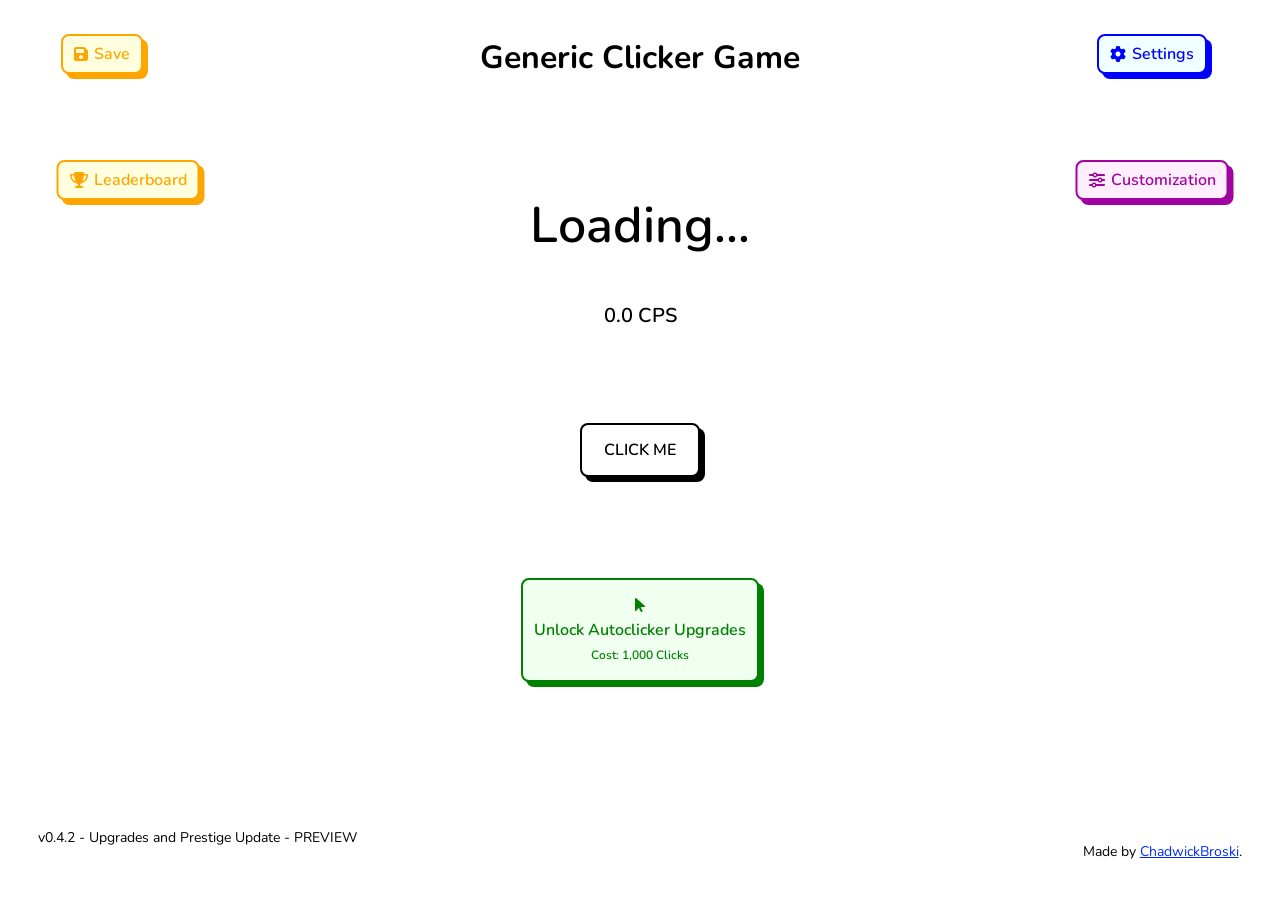
==== newUpdate/index.html @ b5174ac8 "added clicking animation" ====
<!DOCTYPE html>
<html lang="en">
  <head>
    <meta charset="UTF-8">
    <link rel="stylesheet" href="style.css">
    <link rel="icon" type="image/x-icon" href="assets/mainLogo.png">
    <link rel="stylesheet" href="https://cdnjs.cloudflare.com/ajax/libs/font-awesome/6.7.2/css/all.min.css">
    <title>Generic Clicker Game</title>
  </head>
  <body>
    <h1>Generic Clicker Game</h1>
    <div class="counter" id="counter">Loading...</div>
    <div class="counter" id="totalCps" style="font-size: 20px; top: 35%;">0.0 CPS</div>
    <div class="informer" id="autoclickerInformer"><i class="fa-solid fa-circle-info"></i>Autoclicker upgrade bought!</div>
    
    <button type="button" class="button" id="clickBtn">CLICK ME</button>

    <button type="button" class="button" id="autoclickerbuyBtn" style="flex-direction: column;top:70%; padding: 17px 11px; --button-color:green;--button-bg:#f0fff0;"><i class="fa-solid fa-arrow-pointer"></i> 
      Unlock Autoclicker Upgrades
      <span style="display:block;font-size:12px;" id="autoclickerbuySublabel">Cost: 1,000 Clicks</span>
    </button>

    <!-- Autoclicker Upgrade -->
    <button type="button" class="button" id="upgradesBtn" style="top:30%; left: 10%; right:auto; padding: 7px 11px; --button-color:green;--button-bg:#f0fff0; display:none;"><i class="fa-solid fa-arrow-pointer"></i> Upgrades</button>

    <!-- Settings Button -->
    <button type="button" class="button" id="settingsBtn" style="top:6%; left: 90%; right:auto; padding: 7px 11px;--button-color:blue;--button-bg:azure;"><i class="fa-solid fa-gear"></i>Settings</button>

    <!-- Leaderboard Button -->
    <button type="button" class="button" id="leaderboardBtn" style="top:20%; left:10%; right:auto; padding: 7px 11px;--button-color:orange;--button-bg:lightyellow;"><i class="fa-solid fa-trophy"></i>Leaderboard</button>

    <!-- Customization Button -->
    <button type="button" class="button" id="customizationBtn" style="top:20%; left: 90%; right:auto; padding: 7px 11px; --button-color:rgb(160, 3, 160);--button-bg:rgb(255, 239, 254);"><i class="fa-solid fa-sliders"></i>Customization</button>

    <!-- Upgrades Modal -->
    <div id="upgradesModal" class="modal">
      <div class="modal-content" style="width: 80%;">
        <span class="close" id="upgradesClose">&times;</span>
        <h2><i class="fa-solid fa-arrow-pointer"></i> Upgrades</h2>
        <hr class="modal-divider">
        <p class="reset-desc" style="margin-top:8px;">Upgrades are like Autoclickers. They can be bought with clicks.</p>
        <button type="button" class="button reset-btn prestige-btn" id="prestigeBtn" style="--button-color:black;--button-bg:white; padding: 7px 18px;"><i class="fa-solid fa-crown"></i>
            Prestige
        </button>
        
        <!-- Upgrade options will be added here -->
        <div class="style-grid">

          <!-- Mouse -->
          <div class="style-card" id="mouse">
            <div class="upgrade-count" id="mouseUpgradeCount">0</div>
            <div class="style-preview upgrade-preview">
              <img src="assets/lowEndMouse.png" alt="Mouse upgrade" class="upgrade-image">
              <span style="color:black;">Low-End Mouse</span>
            </div>
            <div class="style-label">Current: 0.0 CPS</div>
            <div class="style-sublabel" id="mouseSublabel">Cost: 10 Clicks | +0.1 CPS</div>
          </div>

          <!-- Servant -->
          <div class="style-card" id="servant">
            <div class="upgrade-count" id="servantUpgradeCount">0</div>
            <div class="style-preview upgrade-preview">
              <img src="assets/servant.png" alt="Servant upgrade" class="upgrade-image">
              <span style="color:black;">Servant</span>
            </div>
            <div class="style-label">Current: 0.0 CPS</div>
            <div class="style-sublabel" id="servantSublabel">Cost: 250 Clicks | +2.0 CPS</div>
          </div>

          <!-- Robot -->
          <div class="style-card" id="robot">
            <div class="upgrade-count" id="robotUpgradeCount">0</div>
            <div class="style-preview upgrade-preview">
              <img src="assets/robot.png" alt="Robot upgrade" class="upgrade-image">
              <span style="color:black;">Robot</span>
            </div>
            <div class="style-label">Current: 0.0 CPS</div>
            <div class="style-sublabel" id="robotSublabel">Cost: 1,000 Clicks | +10.0 CPS</div>
          </div>

          <!-- Team -->
          <div class="style-card" id="team">
            <div class="upgrade-count" id="teamUpgradeCount">0</div>
            <div class="style-preview upgrade-preview">
              <img src="assets/team.png" alt="Team upgrade" class="upgrade-image">
              <span style="color:black;">Team</span>
            </div>
            <div class="style-label">Current: 0.0 CPS</div>
            <div class="style-sublabel" id="teamSublabel">Cost: 2,500 Clicks | +20.0 CPS</div>
          </div>
          
          <!-- Hacker -->
          <div class="style-card" id="hacker">
            <div class="upgrade-count" id="hackerUpgradeCount">0</div>
            <div class="style-preview upgrade-preview">
              <img src="assets/hacker.png" alt="Hacker upgrade" class="upgrade-image">
              <span style="color:black;">Hacker</span>
            </div>
            <div class="style-label">Current: 0.0 CPS</div>
            <div class="style-sublabel" id="hackerSublabel">Cost: 1,000 Clicks | +10.0 CPS</div>
          </div>

          <!-- Army -->
          <div class="style-card" id="army">
            <div class="upgrade-count" id="armyUpgradeCount">0</div>
            <div class="style-preview upgrade-preview">
              <img src="assets/army.png" alt="Army upgrade" class="upgrade-image">
              <span style="color:black;">Army</span>
            </div>
            <div class="style-label">Current: 0.0 CPS</div>
            <div class="style-sublabel" id="armySublabel">Cost: 1,000 Clicks | +10.0 CPS</div>
          </div>

          <!-- Server -->
          <div class="style-card" id="server">
            <div class="upgrade-count" id="serverUpgradeCount">0</div>
            <div class="style-preview upgrade-preview">
              <img src="assets/server.png" alt="Server upgrade" class="upgrade-image">
              <span style="color:black;">Server</span>
            </div>
            <div class="style-label">Current: 0.0 CPS</div>
            <div class="style-sublabel" id="serverSublabel">Cost: 1,000 Clicks | +10.0 CPS</div>
          </div>

          <!-- Data Center -->
          <div class="style-card" id="dataCenter">
            <div class="upgrade-count" id="dataCenterUpgradeCount">0</div>
            <div class="style-preview upgrade-preview">
              <img src="assets/dataCenter.png" alt="Data Center upgrade" class="upgrade-image">
              <span style="color:black;">Data Center</span>
            </div>
            <div class="style-label">Current: 0.0 CPS</div>
            <div class="style-sublabel" id="dataCenterSublabel">Cost: 1,000 Clicks | +10.0 CPS</div>
          </div>

          <!-- Automation Lab -->
          <div class="style-card" id="automationLab">
            <div class="upgrade-count" id="automationLabUpgradeCount">0</div>
            <div class="style-preview upgrade-preview">
              <img src="assets/automationLab.png" alt="Automation Lab upgrade" class="upgrade-image">
              <span style="color:black;">Automation Lab</span>
            </div>
            <div class="style-label">Current: 0.0 CPS</div>
            <div class="style-sublabel" id="automationLabSublabel">Cost: 1,000 Clicks | +10.0 CPS</div>
          </div>

          <!-- Cloud Region -->
          <div class="style-card" id="cloudRegion">
            <div class="upgrade-count" id="cloudRegionUpgradeCount">0</div>
            <div class="style-preview upgrade-preview">
              <img src="assets/cloudRegion.png" alt="Cloud Region upgrade" class="upgrade-image">
              <span style="color:black;">Cloud Region</span>
            </div>
            <div class="style-label">Current: 0.0 CPS</div>
            <div class="style-sublabel" id="cloudRegionSublabel">Cost: 1,000 Clicks | +10.0 CPS</div>
          </div>

        </div>
      </div>
    </div>

    <!-- Prestige Modal -->
    <div id="prestigeModal" class="modal modal-overlay-top">
      <div class="modal-content prestige-modal-content">
        <span class="close" id="prestigeClose">&times;</span>
        <h2 class="prestige-title"><i class="fa-solid fa-crown"></i> Prestige</h2>
        <hr class="modal-divider">
        <p class="reset-desc" style="margin-top:8px;">Clicking Prestige will reset your progress but permanently multiplies every upgrade by x10.</p>
        <div class="style-card" id="prestige" style="margin-top: 8px;">
          <div class="upgrade-count" id="prestigeUpgradeCount">0</div>
          <div class="style-preview upgrade-preview">
            <img src="assets/prestige.png" alt="Prestige" class="upgrade-image">
            <span style="color:black;">Prestige</span>
          </div>
          <div class="style-label">Current: x1.0 CPS multiplier</div>
          <div class="style-sublabel" id="prestigeSublabel">Cost: 10,000,000 Clicks | x10 CPS to all upgrades</div>
        </div>
      </div>
    </div>

    <!-- CustomizationModal -->
    <div id="customizationModal" class="modal">
      <div class="modal-content">
        <span class="close" id="customizationClose">&times;</span>
        <h2><i class="fa-solid fa-sliders"></i> Customization</h2>
        <hr class="modal-divider">
        <h3><i class="fa-solid fa-pencil"></i> NAME STYLE</h3>
        <p class="reset-desc" style="margin-top:8px;">Choose how your name appears on the leaderboard. Some styles unlock at score milestones.</p>

        <div class="style-grid">

          <!-- Default -->
          <div class="style-card selected" data-style="default" id="blackStyleBtn">
            <div class="style-preview">
              <span style="color:black;">YourName</span>
            </div>
            <div class="style-label">Default</div>
            <div class="style-sublabel" id="blackSublabel">Always unlocked</div>
          </div>

          <!-- Blue -->
          <div class="style-card" data-style="blue" id="blueStyleBtn">
            <div class="style-preview">
              <span style="color:#1a6fcf;">YourName</span>
            </div>
            <div class="style-label">Blue</div>
            <div class="style-sublabel" id="blueSublabel">🔒 Unlock at 1,000</div>
          </div>

          <!-- Gold -->
          <div class="style-card" data-style="gold" id="goldStyleBtn">
            <div class="style-preview">
              <span style="color:#B8860B;">YourName</span>
            </div>
            <div class="style-label">Gold</div>
            <div class="style-sublabel" id="goldSublabel">🔒 Unlock at 10,000</div>
          </div>

          <!-- Purple -->
          <div class="style-card" data-style="purple" id="purpleStyleBtn">
            <div class="style-preview">
              <span style="color:#7B2FBE;">YourName</span>
            </div>
            <div class="style-label">Purple</div>
            <div class="style-sublabel" id="purpleSublabel">🔒 Unlock at 100,000</div>
          </div>

          <!-- Red-Pink Gradient -->
          <div class="style-card locked" data-style="gradient-redpink" id="redPinkStyleBtn">
            <div class="style-preview">
              <span style="background:linear-gradient(90deg,#e8000d,#ff69b4); -webkit-background-clip:text; -webkit-text-fill-color:transparent; background-clip:text;">YourName</span>
            </div>
            <div class="style-label">Crimson Fade</div>
            <div class="style-sublabel" id="redPinkSublabel">🔒 Unlock at 1,000,000</div>
          </div>

          <!-- Rainbow -->
          <div class="style-card locked" data-style="gradient-rainbow" id="rainbowStyleBtn">
            <div class="style-preview">
              <span style="background:linear-gradient(90deg,#e8000d,#ff8c00,#FFD700,#1a6fcf,#7B2FBE); -webkit-background-clip:text; -webkit-text-fill-color:transparent; background-clip:text;">YourName</span>
            </div>
            <div class="style-label">Rainbow</div>
            <div class="style-sublabel" id="rainbowSublabel">🔒 Unlock at 10,000,000</div>
          </div>
        </div>
        <h3><i class="fa-solid fa-music"></i> BACKGROUND MUSIC</h3>
        <div class="style-grid">
          <div class="style-card" id="music1Card">
            <div class="style-preview">
              <span style="color:black; width: 100%;">Chill - prettyjohn1 - Pixabay</span>
            </div>
            <div class="style-label" id="music1Label">Off</div>
          </div>
        </div>
      </div>  
    </div>   

    <!-- Settings Modal -->
    <div id="settingsModal" class="modal">
      <div class="modal-content">
        <span class="close" id="settingsClose">&times;</span>
        <h2><i class="fa-solid fa-gear"></i> Settings</h2>
        <hr class="modal-divider">
        <h3><i class="fa-solid fa-pencil"></i> PLAYER NAME</h3>
        <div class="reset-row">
          <input
            type="text"
            id="playerNameInput"
            placeholder="Enter your name"
            maxlength="20"
            style="font-family:'Nunito',sans-serif; font-size:16px; padding:8px 12px; border:2px solid black; border-radius:8px; flex:1; outline:none;"
          >
          <button type="button" class="button reset-btn" id="saveNameBtn" style="--button-color:green;--button-bg:#f0fff0;"><i class="fa-solid fa-pencil"></i>Save name</button>
        </div>
        <h3><i class="fa-solid fa-arrows-rotate"></i> RESET PROGRESS</h3>
        <div class="reset-row">
          <p class="reset-desc">Reset button erases all of your progress. This cannot be undone.</p>
          <button type="button" class="button reset-btn" id="resetBtn"><i class="fa-solid fa-arrows-rotate"></i>Reset</button>
        </div>
        <h3><i class="fa-solid fa-lightbulb"></i> BUGS OR IDEAS</h3>
        <p class="reset-desc">
          If you have find any bugs or have ideas, open an issue in the <a href="https://github.com/ChadwickBroski/generic-clicker-game/issues">github</a> repo.
          </br>
          - Make sure you type out the bug or idea in detail.</br>- Keep your game name in the issue. You might get a tag for your help.
        </p>
      </div>
    </div>

    <!-- Leaderboard Modal -->
    <div id="leaderboardModal" class="modal">
      <div class="modal-content">
        <span class="close" id="leaderboardClose">&times;</span>
        <h2><i class="fa-solid fa-trophy"></i> Leaderboard</h2>
        <hr class="modal-divider">
        <div class="leaderboard-list">
          <div class="leaderboard-row">
            <span class="leaderboard-rank">🥇 1st -&nbsp;&nbsp;<span id="name1" style="font-weight:500;">—</span></span>
            <span class="leaderboard-score" id="score1">—</span>
          </div>
          <hr class="modal-divider">
          <div class="leaderboard-row">
            <span class="leaderboard-rank">🥈 2nd -&nbsp;&nbsp;<span id="name2" style="font-weight:500;">—</span></span>
            <span class="leaderboard-score" id="score2">—</span>
          </div>
          <hr class="modal-divider">
          <div class="leaderboard-row">
            <span class="leaderboard-rank">🥉 3rd -&nbsp;&nbsp;<span id="name3" style="font-weight:500;">—</span></span>
            <span class="leaderboard-score" id="score3">—</span>
          </div>
          <hr class="modal-divider">
          <div class="leaderboard-row">
            <span class="leaderboard-rank">4️⃣ 4th -&nbsp;&nbsp;<span id="name4" style="font-weight:500;">—</span></span>
            <span class="leaderboard-score" id="score4">—</span>
          </div>
          <hr class="modal-divider">
          <div class="leaderboard-row">
            <span class="leaderboard-rank">5️⃣ 5th -&nbsp;&nbsp;<span id="name5" style="font-weight:500;">—</span></span>
            <span class="leaderboard-score" id="score5">—</span>
          </div>
          <hr class="modal-divider">
          <div class="leaderboard-row">
            <span class="leaderboard-rank">6️⃣ 6th -&nbsp;&nbsp;<span id="name6" style="font-weight:500;">—</span></span>
            <span class="leaderboard-score" id="score6">—</span>
          </div>
          <hr class="modal-divider">
          <div class="leaderboard-row">
            <span class="leaderboard-rank">7️⃣ 7th -&nbsp;&nbsp;<span id="name7" style="font-weight:500;">—</span></span>
            <span class="leaderboard-score" id="score7">—</span>
          </div>
          <hr class="modal-divider">
          <div class="leaderboard-row">
            <span class="leaderboard-rank">8️⃣ 8th -&nbsp;&nbsp;<span id="name8" style="font-weight:500;">—</span></span>
            <span class="leaderboard-score" id="score8">—</span>
          </div>
          <hr class="modal-divider">
          <div class="leaderboard-row">
            <span class="leaderboard-rank">9️⃣ 9th -&nbsp;&nbsp;<span id="name9" style="font-weight:500;">—</span></span>
            <span class="leaderboard-score" id="score9">—</span>
          </div>
          <hr class="modal-divider">
          <div class="leaderboard-row">
            <span class="leaderboard-rank">🔟 10th -&nbsp;&nbsp;<span id="name10" style="font-weight:500;">—</span></span>
            <span class="leaderboard-score" id="score10">—</span>
          </div>
        </div>
      </div>
    </div>

    <div>
      <button type="button" class="button" id="saveBtn" style="top:6%; left:8%; right:auto; padding: 7px 11px;--button-color:orange;--button-bg:lightyellow; z-index: 50;"><i class="fa-solid fa-floppy-disk"></i>Save</button>
      <p class="informer"><i class="fa-solid fa-circle-info"></i>Progress saved!</p>
    </div>

    <a class="auto-save" style="right:auto;left:3%;">v0.4.2 - Upgrades and Prestige Update - PREVIEW</a>
    <p class="auto-save" style="left: auto; right: 3%;">Made by <a href="chadwickbroski.github.io" style="color:#002CF2;">ChadwickBroski</a>.</p>

    <!-- type="module" is required for Firebase imports to work -->
    <script type="module" src="script.js"></script>
  </body>
</html>
---- newUpdate/style.css ----
@import url('https://fonts.googleapis.com/css2?family=Nunito:ital,wght@0,600;1,600&display=swap');

body {
  background-color: white;
}

h1 {
  position: absolute;
  top: 4%;
  left: 50%;
  transform: translate(-50%, -50%);
  font-family: "Nunito", sans-serif;
}
h2 {
  font-size: 40px;
  margin: 5px 5px;
  text-align: center;
}
h3 {
  font-size: 24px;
  font-weight: 700;
  letter-spacing: 0.08em;
  color: #777;
  margin: 24px 0px 0px 0px;
  font-family: "Nunito", sans-serif;
}

.button {
  position: absolute;
  top: 50%;
  left: 50%;
  transform: translate(-50%, -50%);
  --button-color: black;
  --button-bg: white;
  display: inline-flex;
  align-items: center;
  justify-content: center;
  gap: 6px;
  background-color: var(--button-bg);
  color: var(--button-color);
  padding: 14px 22px;
  border-radius: 8px;
  cursor: pointer;
  font-family: "Nunito", sans-serif;
  font-weight: 600;
  font-size: 1em;
  border: 2px solid var(--button-color);
  transition: 100ms ease;
  box-shadow: 5px 5px 0 0 var(--button-color);
}
.button:hover  { box-shadow: 2px 2px 0 0 var(--button-color); }
.button:active { transition: 50ms ease; box-shadow: 0 0 0 0 var(--button-color); }

.counter {
  font-family: "Nunito", sans-serif;
  font-weight: 600;
  position: absolute;
  top: 25%;
  left: 50%;
  transform: translate(-50%, -50%);
  font-size: 50px;
}

.informer {
  position: absolute;
  top: 6%;
  left: 88%;
  right: auto;
  font-family: "Nunito", sans-serif;
  background-color: white;
  color: orange;
  border: 2px solid orange;
  padding: 12px 24px;
  border-radius: 10px;
  box-shadow: 2px 2px 0 0 orange;
  margin: 0;
  opacity: 0;
  z-index: 50;
}

.fade-in-trigger  { animation: fade-in  1s forwards; }
.fade-out-trigger { animation: fade-out 1s forwards; }

@keyframes fade-in  { to { left: 82%; opacity: 1; } }
@keyframes fade-out { from { left: 82%; opacity: 1; } to {left: 82%; opacity: 0; } }

.auto-save {
  font-family: "Nunito", sans-serif;
  position: absolute;
  top: 92%;
  font-size: 14px;
}

/* ── Modal backdrop ── */
.modal {
  display: none;
  position: fixed;
  z-index: 100;
  padding: auto;
  left: 0;
  top: 0;
  width: 100%;
  height: 100%;
  overflow: auto;
  background-color: rgba(0, 0, 0, 0.4);
}

/* ── Modal box ── */
.modal-content {
  background-color: white;
  margin: auto;
  margin-top: 50px;
  padding: 28px 20px;
  border: 3px solid black;
  border-radius: 8px;
  width: 40%;
  font-family: "Nunito", sans-serif;
  color: black;
  box-shadow: 5px 5px 0 0 black;
  max-height: 80vh;
  overflow-y: auto;
}

/* ── Close button ── */
.close {
  color: black;
  float: right;
  font-size: 28px;
  font-weight: bold;
  background: white;
  padding: 5px 15px;
  border: 3px solid black;
  border-radius: 8px;
  box-shadow: 5px 5px 0 0 black;
  cursor: pointer;
  transition: 100ms ease;
}
.close:hover  { box-shadow: 2px 2px 0 0 black; }
.close:active { box-shadow: 0 0 0 0 black; }

/* ── Divider ── */
.modal-divider {
  border: none;
  height: 2px;
  background-color: black;
  margin: 12px -20px;
  width: calc(100% + 40px);
}

/* ── Reset row ── */
.reset-row {
  display: flex;
  align-items: center;
  justify-content: space-between;
  gap: 16px;
  margin-top: 12px;
}

.reset-desc {
  color: #666;
  font-size: 14px;
  line-height: 1.5;
  flex: 1;
  margin: 0;
}

.reset-btn {
  position: relative;
  top: auto;
  left: auto;
  transform: none;
  flex-shrink: 0;
  padding: 9px 18px;
  --button-color: #c0392b;
  --button-bg: #fff0f0;
}

/* ── Leaderboard ── */
.leaderboard-list {
  margin-top: 12px;
}

.leaderboard-row {
  display: flex;
  align-items: center;
  justify-content: space-between;
  padding: 14px 4px;
}

.leaderboard-rank {
  font-size: 20px;
  font-weight: 700;
  font-family: "Nunito", sans-serif;
}

.leaderboard-score {
  font-size: 24px;
  font-weight: 700;
  font-family: "Nunito", sans-serif;
  color: #333;
}

.leaderboard-name {
  font-weight: 700;
}

.name-style-default { color: black; }
.name-style-blue { color: #1a6fcf; }
.name-style-gold { color: #B8860B; }
.name-style-purple { color: #7B2FBE; }

.name-style-gradient {
  display: inline-block;
  color: transparent;
  -webkit-background-clip: text;
  background-clip: text;
  -webkit-text-fill-color: transparent;
}

.name-style-crimson-fade {
  background-image: linear-gradient(90deg, #e8000d, #ff69b4);
}

.name-style-rainbow {
  background-image: linear-gradient(90deg, #e8000d, #ff8c00, #FFD700, #1a6fcf, #7B2FBE);
}

/* ── Tag badge ── */
/* Colors are set per-tag in the TAGS object in script.js via --tag-color and --tag-bg */
/* Everything else about how the tag looks is controlled here */
.tag {
  display: inline-block;
  font-size: 11px;
  font-weight: 700;
  font-family: "Nunito", sans-serif;
  padding: 4px 8px;
  border-radius: 20px;
  margin-left: 8px;
  color: var(--tag-color);
  background: var(--tag-bg);
  border: 1.5px solid var(--tag-color);
  vertical-align: middle;
  position: relative;
  cursor: default;
}

/* ── Tag tooltip ── */
/* Shows above the badge on hover. Text comes from data-tooltip in script.js */
.tag::before {
  content: attr(data-tooltip);
  position: absolute;
  bottom: 130%;
  left: 50%;
  transform: translateX(-50%);
  background: black;
  color: white;
  font-size: 11px;
  font-family: "Nunito", sans-serif;
  padding: 4px 8px;
  border-radius: 6px;
  white-space: nowrap;
  opacity: 0;
  pointer-events: none;
  transition: opacity 0.2s ease;
}

.tag:hover::before {
  opacity: 1;
}

/* width */
::-webkit-scrollbar {
  width: 10px;
  border-radius: 10px;
}

/* Track */
::-webkit-scrollbar-track {
  border-radius: 10px;
}
 
/* Handle */
::-webkit-scrollbar-thumb {
  background: #999999; 
  border-radius: 10px;
}

/* Handle on hover */
::-webkit-scrollbar-thumb:hover {
  background: #505050; 
}

/* ── Customization style grid ── */
.style-grid {
  display: grid;
  grid-template-columns: repeat(3, 1fr);
  gap: 12px;
  margin-top: 14px;
}

.style-card {
  border: 2px solid black;
  border-radius: 8px;
  box-shadow: 3px 3px 0 0 black;
  padding: 12px 8px 10px;
  cursor: pointer;
  transition: box-shadow 100ms ease, transform 100ms ease;
  text-align: center;
  background: white;
  position: relative;
}

.style-card:hover {
  box-shadow: 1px 1px 0 0 black;
  transform: translate(2px, 2px);
}

.style-card.selected {
  border-color: rgb(160, 3, 160);
  box-shadow: 3px 3px 0 0 rgb(160, 3, 160);
  background: rgb(255, 239, 254);
}

.style-card.selected:hover {
  box-shadow: 1px 1px 0 0 rgb(160, 3, 160);
}

/* Locked cards are dimmed and not clickable */
.style-card.locked {
  opacity: 0.5;
  cursor: not-allowed;
}

.style-card.locked:hover {
  box-shadow: 3px 3px 0 0 black;
  transform: none;
}

/* Preview area showing the name in that style */
.style-preview {
  font-family: "Nunito", sans-serif;
  font-weight: 700;
  font-size: 15px;
  padding: 10px 4px;
  border-bottom: 1.5px solid #eee;
  margin-bottom: 8px;
  white-space: nowrap;
  overflow: hidden;
  text-overflow: ellipsis;
}

.upgrade-preview {
  display: flex;
  flex-direction: column;
  align-items: center;
  gap: 6px;
  white-space: normal;
}

.upgrade-count {
  position: absolute;
  top: 8px;
  right: 8px;
  min-width: 22px;
  padding: 2px 6px;
  background: white;
  color: black;
  font-family: "Nunito", sans-serif;
  font-size: 16px;
  font-weight: 700;
  line-height: 1.2;
  text-align: center;
}

.upgrade-image {
  width: 55px;
  height: 55px;
  object-fit: contain;
}

.style-label {
  font-family: "Nunito", sans-serif;
  font-weight: 700;
  font-size: 13px;
  color: black;
}

.style-sublabel {
  font-family: "Nunito", sans-serif;
  font-size: 11px;
  color: #888;
  margin-top: 2px;
}

.volume-row {
  display: flex;
  align-items: center;
  gap: 12px;
  margin-top: 14px;
  font-family: "Nunito", sans-serif;
  font-weight: 700;
}

.volume-row input {
  flex: 1;
  accent-color: rgb(160, 3, 160);
  cursor: pointer;
}

.modal-action-row {
  display: flex;
  justify-content: flex-end;
  margin-top: 12px;
}

.upgrades-top-row {
  display: flex;
  align-items: center;
  justify-content: space-between;
  gap: 14px;
  margin-top: 8px;
}

.prestige-btn {
  padding: 7px 14px;
  font-size: 14px;
}

.prestige-modal-content {
  width: min(480px, calc(100% - 32px));
  padding: 24px 20px;
}

.prestige-title {
  margin: 4px 0;
  font-size: 30px;
}

.click-animation {
    position: absolute;
    font-family: "Nunito", sans-serif;
    font-weight: 700;
    font-size: 16px;
    color: black;
    animation: click-pop 0.6s forwards;
    user-select: none;
    pointer-events: none;
}

@keyframes click-pop {
    0% {
        opacity: 1;
        transform: translateY(0);
    }
    100% {
        opacity: 0;
        transform: translateY(-30px);
    }
}
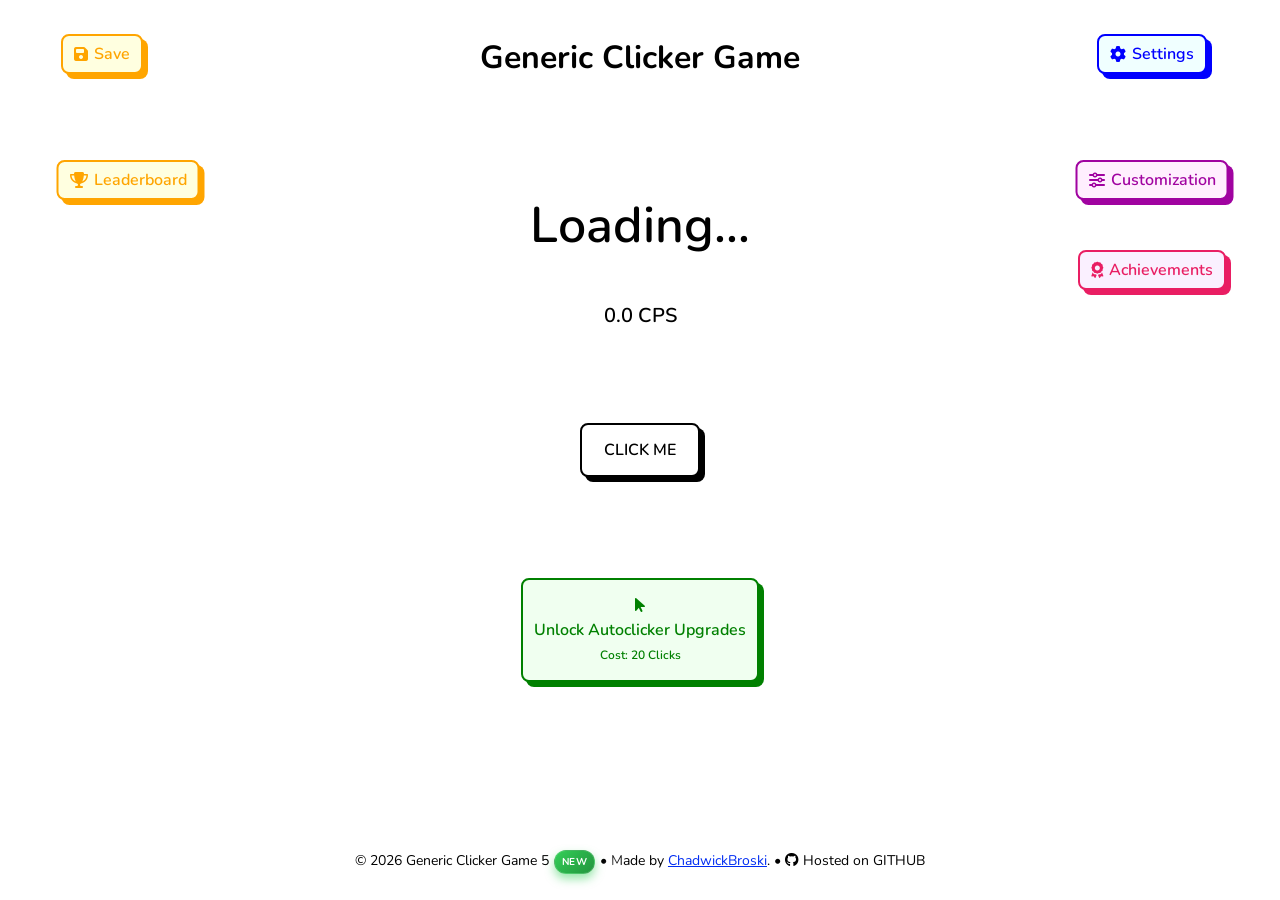
==== commit bb6a487b: "new Update" ====
--- a/newUpdate/index.html
+++ b/newUpdate/index.html
@@ -1,361 +1,571 @@
-<!DOCTYPE html>
-<html lang="en">
-  <head>
-    <meta charset="UTF-8">
-    <link rel="stylesheet" href="style.css">
-    <link rel="icon" type="image/x-icon" href="assets/mainLogo.png">
-    <link rel="stylesheet" href="https://cdnjs.cloudflare.com/ajax/libs/font-awesome/6.7.2/css/all.min.css">
-    <title>Generic Clicker Game</title>
-  </head>
-  <body>
-    <h1>Generic Clicker Game</h1>
-    <div class="counter" id="counter">Loading...</div>
-    <div class="counter" id="totalCps" style="font-size: 20px; top: 35%;">0.0 CPS</div>
-    <div class="informer" id="autoclickerInformer"><i class="fa-solid fa-circle-info"></i>Autoclicker upgrade bought!</div>
-    
-    <button type="button" class="button" id="clickBtn">CLICK ME</button>
-
-    <button type="button" class="button" id="autoclickerbuyBtn" style="flex-direction: column;top:70%; padding: 17px 11px; --button-color:green;--button-bg:#f0fff0;"><i class="fa-solid fa-arrow-pointer"></i> 
-      Unlock Autoclicker Upgrades
-      <span style="display:block;font-size:12px;" id="autoclickerbuySublabel">Cost: 1,000 Clicks</span>
-    </button>
-
-    <!-- Autoclicker Upgrade -->
-    <button type="button" class="button" id="upgradesBtn" style="top:30%; left: 10%; right:auto; padding: 7px 11px; --button-color:green;--button-bg:#f0fff0; display:none;"><i class="fa-solid fa-arrow-pointer"></i> Upgrades</button>
-
-    <!-- Settings Button -->
-    <button type="button" class="button" id="settingsBtn" style="top:6%; left: 90%; right:auto; padding: 7px 11px;--button-color:blue;--button-bg:azure;"><i class="fa-solid fa-gear"></i>Settings</button>
-
-    <!-- Leaderboard Button -->
-    <button type="button" class="button" id="leaderboardBtn" style="top:20%; left:10%; right:auto; padding: 7px 11px;--button-color:orange;--button-bg:lightyellow;"><i class="fa-solid fa-trophy"></i>Leaderboard</button>
-
-    <!-- Customization Button -->
-    <button type="button" class="button" id="customizationBtn" style="top:20%; left: 90%; right:auto; padding: 7px 11px; --button-color:rgb(160, 3, 160);--button-bg:rgb(255, 239, 254);"><i class="fa-solid fa-sliders"></i>Customization</button>
-
-    <!-- Upgrades Modal -->
-    <div id="upgradesModal" class="modal">
-      <div class="modal-content" style="width: 80%;">
-        <span class="close" id="upgradesClose">&times;</span>
-        <h2><i class="fa-solid fa-arrow-pointer"></i> Upgrades</h2>
-        <hr class="modal-divider">
-        <p class="reset-desc" style="margin-top:8px;">Upgrades are like Autoclickers. They can be bought with clicks.</p>
-        <button type="button" class="button reset-btn prestige-btn" id="prestigeBtn" style="--button-color:black;--button-bg:white; padding: 7px 18px;"><i class="fa-solid fa-crown"></i>
-            Prestige
-        </button>
-        
-        <!-- Upgrade options will be added here -->
-        <div class="style-grid">
-
-          <!-- Mouse -->
-          <div class="style-card" id="mouse">
-            <div class="upgrade-count" id="mouseUpgradeCount">0</div>
-            <div class="style-preview upgrade-preview">
-              <img src="assets/lowEndMouse.png" alt="Mouse upgrade" class="upgrade-image">
-              <span style="color:black;">Low-End Mouse</span>
-            </div>
-            <div class="style-label">Current: 0.0 CPS</div>
-            <div class="style-sublabel" id="mouseSublabel">Cost: 10 Clicks | +0.1 CPS</div>
-          </div>
-
-          <!-- Servant -->
-          <div class="style-card" id="servant">
-            <div class="upgrade-count" id="servantUpgradeCount">0</div>
-            <div class="style-preview upgrade-preview">
-              <img src="assets/servant.png" alt="Servant upgrade" class="upgrade-image">
-              <span style="color:black;">Servant</span>
-            </div>
-            <div class="style-label">Current: 0.0 CPS</div>
-            <div class="style-sublabel" id="servantSublabel">Cost: 250 Clicks | +2.0 CPS</div>
-          </div>
-
-          <!-- Robot -->
-          <div class="style-card" id="robot">
-            <div class="upgrade-count" id="robotUpgradeCount">0</div>
-            <div class="style-preview upgrade-preview">
-              <img src="assets/robot.png" alt="Robot upgrade" class="upgrade-image">
-              <span style="color:black;">Robot</span>
-            </div>
-            <div class="style-label">Current: 0.0 CPS</div>
-            <div class="style-sublabel" id="robotSublabel">Cost: 1,000 Clicks | +10.0 CPS</div>
-          </div>
-
-          <!-- Team -->
-          <div class="style-card" id="team">
-            <div class="upgrade-count" id="teamUpgradeCount">0</div>
-            <div class="style-preview upgrade-preview">
-              <img src="assets/team.png" alt="Team upgrade" class="upgrade-image">
-              <span style="color:black;">Team</span>
-            </div>
-            <div class="style-label">Current: 0.0 CPS</div>
-            <div class="style-sublabel" id="teamSublabel">Cost: 2,500 Clicks | +20.0 CPS</div>
-          </div>
-          
-          <!-- Hacker -->
-          <div class="style-card" id="hacker">
-            <div class="upgrade-count" id="hackerUpgradeCount">0</div>
-            <div class="style-preview upgrade-preview">
-              <img src="assets/hacker.png" alt="Hacker upgrade" class="upgrade-image">
-              <span style="color:black;">Hacker</span>
-            </div>
-            <div class="style-label">Current: 0.0 CPS</div>
-            <div class="style-sublabel" id="hackerSublabel">Cost: 1,000 Clicks | +10.0 CPS</div>
-          </div>
-
-          <!-- Army -->
-          <div class="style-card" id="army">
-            <div class="upgrade-count" id="armyUpgradeCount">0</div>
-            <div class="style-preview upgrade-preview">
-              <img src="assets/army.png" alt="Army upgrade" class="upgrade-image">
-              <span style="color:black;">Army</span>
-            </div>
-            <div class="style-label">Current: 0.0 CPS</div>
-            <div class="style-sublabel" id="armySublabel">Cost: 1,000 Clicks | +10.0 CPS</div>
-          </div>
-
-          <!-- Server -->
-          <div class="style-card" id="server">
-            <div class="upgrade-count" id="serverUpgradeCount">0</div>
-            <div class="style-preview upgrade-preview">
-              <img src="assets/server.png" alt="Server upgrade" class="upgrade-image">
-              <span style="color:black;">Server</span>
-            </div>
-            <div class="style-label">Current: 0.0 CPS</div>
-            <div class="style-sublabel" id="serverSublabel">Cost: 1,000 Clicks | +10.0 CPS</div>
-          </div>
-
-          <!-- Data Center -->
-          <div class="style-card" id="dataCenter">
-            <div class="upgrade-count" id="dataCenterUpgradeCount">0</div>
-            <div class="style-preview upgrade-preview">
-              <img src="assets/dataCenter.png" alt="Data Center upgrade" class="upgrade-image">
-              <span style="color:black;">Data Center</span>
-            </div>
-            <div class="style-label">Current: 0.0 CPS</div>
-            <div class="style-sublabel" id="dataCenterSublabel">Cost: 1,000 Clicks | +10.0 CPS</div>
-          </div>
-
-          <!-- Automation Lab -->
-          <div class="style-card" id="automationLab">
-            <div class="upgrade-count" id="automationLabUpgradeCount">0</div>
-            <div class="style-preview upgrade-preview">
-              <img src="assets/automationLab.png" alt="Automation Lab upgrade" class="upgrade-image">
-              <span style="color:black;">Automation Lab</span>
-            </div>
-            <div class="style-label">Current: 0.0 CPS</div>
-            <div class="style-sublabel" id="automationLabSublabel">Cost: 1,000 Clicks | +10.0 CPS</div>
-          </div>
-
-          <!-- Cloud Region -->
-          <div class="style-card" id="cloudRegion">
-            <div class="upgrade-count" id="cloudRegionUpgradeCount">0</div>
-            <div class="style-preview upgrade-preview">
-              <img src="assets/cloudRegion.png" alt="Cloud Region upgrade" class="upgrade-image">
-              <span style="color:black;">Cloud Region</span>
-            </div>
-            <div class="style-label">Current: 0.0 CPS</div>
-            <div class="style-sublabel" id="cloudRegionSublabel">Cost: 1,000 Clicks | +10.0 CPS</div>
-          </div>
-
-        </div>
-      </div>
-    </div>
-
-    <!-- Prestige Modal -->
-    <div id="prestigeModal" class="modal modal-overlay-top">
-      <div class="modal-content prestige-modal-content">
-        <span class="close" id="prestigeClose">&times;</span>
-        <h2 class="prestige-title"><i class="fa-solid fa-crown"></i> Prestige</h2>
-        <hr class="modal-divider">
-        <p class="reset-desc" style="margin-top:8px;">Clicking Prestige will reset your progress but permanently multiplies every upgrade by x10.</p>
-        <div class="style-card" id="prestige" style="margin-top: 8px;">
-          <div class="upgrade-count" id="prestigeUpgradeCount">0</div>
-          <div class="style-preview upgrade-preview">
-            <img src="assets/prestige.png" alt="Prestige" class="upgrade-image">
-            <span style="color:black;">Prestige</span>
-          </div>
-          <div class="style-label">Current: x1.0 CPS multiplier</div>
-          <div class="style-sublabel" id="prestigeSublabel">Cost: 10,000,000 Clicks | x10 CPS to all upgrades</div>
-        </div>
-      </div>
-    </div>
-
-    <!-- CustomizationModal -->
-    <div id="customizationModal" class="modal">
-      <div class="modal-content">
-        <span class="close" id="customizationClose">&times;</span>
-        <h2><i class="fa-solid fa-sliders"></i> Customization</h2>
-        <hr class="modal-divider">
-        <h3><i class="fa-solid fa-pencil"></i> NAME STYLE</h3>
-        <p class="reset-desc" style="margin-top:8px;">Choose how your name appears on the leaderboard. Some styles unlock at score milestones.</p>
-
-        <div class="style-grid">
-
-          <!-- Default -->
-          <div class="style-card selected" data-style="default" id="blackStyleBtn">
-            <div class="style-preview">
-              <span style="color:black;">YourName</span>
-            </div>
-            <div class="style-label">Default</div>
-            <div class="style-sublabel" id="blackSublabel">Always unlocked</div>
-          </div>
-
-          <!-- Blue -->
-          <div class="style-card" data-style="blue" id="blueStyleBtn">
-            <div class="style-preview">
-              <span style="color:#1a6fcf;">YourName</span>
-            </div>
-            <div class="style-label">Blue</div>
-            <div class="style-sublabel" id="blueSublabel">🔒 Unlock at 1,000</div>
-          </div>
-
-          <!-- Gold -->
-          <div class="style-card" data-style="gold" id="goldStyleBtn">
-            <div class="style-preview">
-              <span style="color:#B8860B;">YourName</span>
-            </div>
-            <div class="style-label">Gold</div>
-            <div class="style-sublabel" id="goldSublabel">🔒 Unlock at 10,000</div>
-          </div>
-
-          <!-- Purple -->
-          <div class="style-card" data-style="purple" id="purpleStyleBtn">
-            <div class="style-preview">
-              <span style="color:#7B2FBE;">YourName</span>
-            </div>
-            <div class="style-label">Purple</div>
-            <div class="style-sublabel" id="purpleSublabel">🔒 Unlock at 100,000</div>
-          </div>
-
-          <!-- Red-Pink Gradient -->
-          <div class="style-card locked" data-style="gradient-redpink" id="redPinkStyleBtn">
-            <div class="style-preview">
-              <span style="background:linear-gradient(90deg,#e8000d,#ff69b4); -webkit-background-clip:text; -webkit-text-fill-color:transparent; background-clip:text;">YourName</span>
-            </div>
-            <div class="style-label">Crimson Fade</div>
-            <div class="style-sublabel" id="redPinkSublabel">🔒 Unlock at 1,000,000</div>
-          </div>
-
-          <!-- Rainbow -->
-          <div class="style-card locked" data-style="gradient-rainbow" id="rainbowStyleBtn">
-            <div class="style-preview">
-              <span style="background:linear-gradient(90deg,#e8000d,#ff8c00,#FFD700,#1a6fcf,#7B2FBE); -webkit-background-clip:text; -webkit-text-fill-color:transparent; background-clip:text;">YourName</span>
-            </div>
-            <div class="style-label">Rainbow</div>
-            <div class="style-sublabel" id="rainbowSublabel">🔒 Unlock at 10,000,000</div>
-          </div>
-        </div>
-        <h3><i class="fa-solid fa-music"></i> BACKGROUND MUSIC</h3>
-        <div class="style-grid">
-          <div class="style-card" id="music1Card">
-            <div class="style-preview">
-              <span style="color:black; width: 100%;">Chill - prettyjohn1 - Pixabay</span>
-            </div>
-            <div class="style-label" id="music1Label">Off</div>
-          </div>
-        </div>
-      </div>  
-    </div>   
-
-    <!-- Settings Modal -->
-    <div id="settingsModal" class="modal">
-      <div class="modal-content">
-        <span class="close" id="settingsClose">&times;</span>
-        <h2><i class="fa-solid fa-gear"></i> Settings</h2>
-        <hr class="modal-divider">
-        <h3><i class="fa-solid fa-pencil"></i> PLAYER NAME</h3>
-        <div class="reset-row">
-          <input
-            type="text"
-            id="playerNameInput"
-            placeholder="Enter your name"
-            maxlength="20"
-            style="font-family:'Nunito',sans-serif; font-size:16px; padding:8px 12px; border:2px solid black; border-radius:8px; flex:1; outline:none;"
-          >
-          <button type="button" class="button reset-btn" id="saveNameBtn" style="--button-color:green;--button-bg:#f0fff0;"><i class="fa-solid fa-pencil"></i>Save name</button>
-        </div>
-        <h3><i class="fa-solid fa-arrows-rotate"></i> RESET PROGRESS</h3>
-        <div class="reset-row">
-          <p class="reset-desc">Reset button erases all of your progress. This cannot be undone.</p>
-          <button type="button" class="button reset-btn" id="resetBtn"><i class="fa-solid fa-arrows-rotate"></i>Reset</button>
-        </div>
-        <h3><i class="fa-solid fa-lightbulb"></i> BUGS OR IDEAS</h3>
-        <p class="reset-desc">
-          If you have find any bugs or have ideas, open an issue in the <a href="https://github.com/ChadwickBroski/generic-clicker-game/issues">github</a> repo.
-          </br>
-          - Make sure you type out the bug or idea in detail.</br>- Keep your game name in the issue. You might get a tag for your help.
-        </p>
-      </div>
-    </div>
-
-    <!-- Leaderboard Modal -->
-    <div id="leaderboardModal" class="modal">
-      <div class="modal-content">
-        <span class="close" id="leaderboardClose">&times;</span>
-        <h2><i class="fa-solid fa-trophy"></i> Leaderboard</h2>
-        <hr class="modal-divider">
-        <div class="leaderboard-list">
-          <div class="leaderboard-row">
-            <span class="leaderboard-rank">🥇 1st -&nbsp;&nbsp;<span id="name1" style="font-weight:500;">—</span></span>
-            <span class="leaderboard-score" id="score1">—</span>
-          </div>
-          <hr class="modal-divider">
-          <div class="leaderboard-row">
-            <span class="leaderboard-rank">🥈 2nd -&nbsp;&nbsp;<span id="name2" style="font-weight:500;">—</span></span>
-            <span class="leaderboard-score" id="score2">—</span>
-          </div>
-          <hr class="modal-divider">
-          <div class="leaderboard-row">
-            <span class="leaderboard-rank">🥉 3rd -&nbsp;&nbsp;<span id="name3" style="font-weight:500;">—</span></span>
-            <span class="leaderboard-score" id="score3">—</span>
-          </div>
-          <hr class="modal-divider">
-          <div class="leaderboard-row">
-            <span class="leaderboard-rank">4️⃣ 4th -&nbsp;&nbsp;<span id="name4" style="font-weight:500;">—</span></span>
-            <span class="leaderboard-score" id="score4">—</span>
-          </div>
-          <hr class="modal-divider">
-          <div class="leaderboard-row">
-            <span class="leaderboard-rank">5️⃣ 5th -&nbsp;&nbsp;<span id="name5" style="font-weight:500;">—</span></span>
-            <span class="leaderboard-score" id="score5">—</span>
-          </div>
-          <hr class="modal-divider">
-          <div class="leaderboard-row">
-            <span class="leaderboard-rank">6️⃣ 6th -&nbsp;&nbsp;<span id="name6" style="font-weight:500;">—</span></span>
-            <span class="leaderboard-score" id="score6">—</span>
-          </div>
-          <hr class="modal-divider">
-          <div class="leaderboard-row">
-            <span class="leaderboard-rank">7️⃣ 7th -&nbsp;&nbsp;<span id="name7" style="font-weight:500;">—</span></span>
-            <span class="leaderboard-score" id="score7">—</span>
-          </div>
-          <hr class="modal-divider">
-          <div class="leaderboard-row">
-            <span class="leaderboard-rank">8️⃣ 8th -&nbsp;&nbsp;<span id="name8" style="font-weight:500;">—</span></span>
-            <span class="leaderboard-score" id="score8">—</span>
-          </div>
-          <hr class="modal-divider">
-          <div class="leaderboard-row">
-            <span class="leaderboard-rank">9️⃣ 9th -&nbsp;&nbsp;<span id="name9" style="font-weight:500;">—</span></span>
-            <span class="leaderboard-score" id="score9">—</span>
-          </div>
-          <hr class="modal-divider">
-          <div class="leaderboard-row">
-            <span class="leaderboard-rank">🔟 10th -&nbsp;&nbsp;<span id="name10" style="font-weight:500;">—</span></span>
-            <span class="leaderboard-score" id="score10">—</span>
-          </div>
-        </div>
-      </div>
-    </div>
-
-    <div>
-      <button type="button" class="button" id="saveBtn" style="top:6%; left:8%; right:auto; padding: 7px 11px;--button-color:orange;--button-bg:lightyellow; z-index: 50;"><i class="fa-solid fa-floppy-disk"></i>Save</button>
-      <p class="informer"><i class="fa-solid fa-circle-info"></i>Progress saved!</p>
-    </div>
-
-    <a class="auto-save" style="right:auto;left:3%;">v0.4.2 - Upgrades and Prestige Update - PREVIEW</a>
-    <p class="auto-save" style="left: auto; right: 3%;">Made by <a href="chadwickbroski.github.io" style="color:#002CF2;">ChadwickBroski</a>.</p>
-
-    <!-- type="module" is required for Firebase imports to work -->
-    <script type="module" src="script.js"></script>
-  </body>
-</html>
+<!DOCTYPE html>
+<html lang="en">
+  <head>
+    <meta charset="UTF-8">
+    <link rel="stylesheet" href="style.css">
+    <link rel="icon" type="image/x-icon" href="../assets/mainLogo.png">
+    <link rel="stylesheet" href="https://cdnjs.cloudflare.com/ajax/libs/font-awesome/6.7.2/css/all.min.css">
+    <title>Generic Clicker Game</title>
+  </head>
+  <body>
+    <h1>Generic Clicker Game</h1>
+    <div class="counter" id="counter">Loading...</div>
+    <div class="counter" id="totalCps" style="font-size: 20px; top: 35%;">0.0 CPS</div>
+    <div class="informer" id="autoclickerInformer"><i class="fa-solid fa-circle-info"></i>  Autoclicker upgrade bought!</div>
+    
+    <button type="button" class="button" id="clickBtn">CLICK ME</button>
+
+    <button type="button" class="button" id="autoclickerbuyBtn" style="flex-direction: column;top:70%; padding: 17px 11px; --button-color:green;--button-bg:#f0fff0;"><i class="fa-solid fa-arrow-pointer"></i> 
+      Unlock Autoclicker Upgrades
+      <span style="display:block;font-size:12px;" id="autoclickerbuySublabel">Cost: 20 Clicks</span>
+    </button>
+
+    <!-- Autoclicker Upgrade -->
+    <button type="button" class="button" id="upgradesBtn" style="top:30%; left: 10%; right:auto; padding: 7px 11px; --button-color:green;--button-bg:#f0fff0; display:none;"><i class="fa-solid fa-arrow-trend-up"></i> Upgrades</button>
+
+    <!-- Settings Button -->
+    <button type="button" class="button" id="settingsBtn" style="top:6%; left: 90%; right:auto; padding: 7px 11px;--button-color:blue;--button-bg:azure;"><i class="fa-solid fa-gear"></i>Settings</button>
+
+    <!-- Leaderboard Button -->
+    <button type="button" class="button" id="leaderboardBtn" style="top:20%; left:10%; right:auto; padding: 7px 11px;--button-color:orange;--button-bg:lightyellow;"><i class="fa-solid fa-trophy"></i>Leaderboard</button>
+
+    <!-- Customization Button -->
+    <button type="button" class="button" id="customizationBtn" style="top:20%; left: 90%; right:auto; padding: 7px 11px; --button-color:rgb(160, 3, 160);--button-bg:rgb(255, 239, 254);"><i class="fa-solid fa-sliders"></i>Customization</button>
+    
+    <!-- Achievements Button-->
+    <button type="button" class="button" id="achievementsBtn" style="top:30%; left: 90%; right:auto; padding: 7px 11px; --button-color:#E91E63;--button-bg:rgb(250, 240, 255);"><i class="fa-solid fa-award"></i> Achievements</button>
+
+    <!-- Achievements Modal -->
+    <div id="achievementsModal" class="modal">
+      <div class="modal-content" style="width: 60%;">
+        <span class="close" id="achievementsClose">&times;</span>
+        <h2><i class="fa-solid fa-award"></i> Achievements</h2>
+        <hr class="modal-divider">
+        <div class="upgrades-top-row">
+          <p class="reset-desc" id="achievementsIntro">Achievements are earned by reaching score milestones. This version currently includes click and prestige achievements.</p>
+        </div>
+        <h3><i class="fa-solid fa-suitcase-rolling"></i> Early Game</h3>
+        <p class="reset-desc">You're getting started with the game.</p>
+        <div class="style-grid wide">
+          <!-- First Click -->
+          <div class="style-card locked" id="firstClick">
+            <div class="achievement-status locked" id="firstClickCompleted"><i class="fa-solid fa-lock"></i></div>
+            <div class="style-preview upgrade-preview">
+              <img src="../assets/mainLogo.png" alt="First Click" class="upgrade-image">
+              <span style="color:black;">First Click</span>
+            </div>
+            <div class="style-label">Click for the first time</div>
+            <div class="style-sublabel">Beginning of a Journey</div>
+          </div>
+
+          <!-- Century -->
+          <div class="style-card locked" id="century">
+            <div class="achievement-status locked" id="centuryCompleted"><i class="fa-solid fa-lock"></i></div>
+            <div class="style-preview upgrade-preview">
+              <img src="../assets/mainLogo.png" alt="Century" class="upgrade-image">
+              <span style="color:black">Century</span>
+            </div>
+            <div class="style-label">Get 100 clicks</div>
+            <div class="style-sublabel">Getting started with autoclickers</div>
+          </div>
+
+          <!-- Millennium -->
+          <div class="style-card locked" id="millennium">
+            <div class="achievement-status locked" id="millenniumCompleted"><i class="fa-solid fa-lock"></i></div>
+            <div class="style-preview upgrade-preview">
+              <img src="../assets/mainLogo.png" alt="Millennium" class="upgrade-image">
+              <span style="color:black;">Millennium</span>
+            </div>
+            <div class="style-label">Get 1,000 clicks</div>
+            <div class="style-sublabel">Growing bigger</div>
+          </div>
+
+          <!-- Millionaire Club -->
+          <div class="style-card locked" id="millionaire">
+            <div class="achievement-status locked" id="millionaireCompleted"><i class="fa-solid fa-lock"></i></div>
+            <div class="style-preview upgrade-preview">
+              <img src="../assets/mainLogo.png" alt="Millionaire" class="upgrade-image">
+              <span style="color:black;">Millionaire Club</span>
+            </div>
+            <div class="style-label">Get million clicks</div>
+            <div class="style-sublabel">You don't know what's coming</div>
+          </div>
+
+          <!-- Click Mogul -->
+          <div class="style-card locked" id="billionaire">
+            <div class="achievement-status locked" id="billionaireCompleted"><i class="fa-solid fa-lock"></i></div>
+            <div class="style-preview upgrade-preview">
+              <img src="../assets/mainLogo.png" alt="Billionaire" class="upgrade-image">
+              <span style="color:black;">Click Mogul</span>
+            </div>
+            <div class="style-label">Get 1 billion clicks</div>
+            <div class="style-sublabel">Locking in</div>
+          </div>
+
+          <!-- Melon Musk -->
+          <div class="style-card locked" id="trillionaire">
+            <div class="achievement-status locked" id="trillionaireCompleted"><i class="fa-solid fa-lock"></i></div>
+            <div class="style-preview upgrade-preview">
+              <img src="../assets/mainLogo.png" alt="Trillionaire" class="upgrade-image">
+              <span style="color:black;">Melon Musk</span>
+            </div>
+            <div class="style-label">Get 1 trillion clicks</div>
+            <div class="style-sublabel">Melon would be proud!</div>
+          </div>
+
+          <!-- Chill Out -->
+          <div class="style-card locked" id="chillOut">
+            <div class="achievement-status locked" id="chillOutCompleted"><i class="fa-solid fa-lock"></i></div>
+            <div class="style-preview upgrade-preview">
+              <img src="../assets/mainLogo.png" alt="Chill Out" class="upgrade-image">
+              <span style="color:black;">Quadrillionaire? Chill out</span>
+            </div>
+            <div class="style-label">Get 1 quadrillion clicks</div>
+            <div class="style-sublabel">You should really chill out</div>
+          </div>
+
+          <!-- Click Printer go brr -->
+          <div class="style-card locked" id="clickPrinter">
+            <div class="achievement-status locked" id="clickPrinterCompleted"><i class="fa-solid fa-lock"></i></div>
+            <div class="style-preview upgrade-preview">
+              <img src="../assets/mainLogo.png" alt="Click Printer go brr" class="upgrade-image">
+              <span style="color:black;">Click Printer go brr</span>
+            </div>
+            <div class="style-label">Get 1 quintillion clicks</div>
+            <div class="style-sublabel">Click Printer go brr</div>
+          </div>
+
+          <!-- Click button has left chat -->
+          <div class="style-card locked" id="clickButtonLeftChat">
+            <div class="achievement-status locked" id="clickButtonLeftChatCompleted"><i class="fa-solid fa-lock"></i></div>
+            <div class="style-preview upgrade-preview">
+              <img src="../assets/mainLogo.png" alt="Click button has left chat" class="upgrade-image">
+              <span style="color:black;">Click button has left the chat</span>
+            </div>
+            <div class="style-label">Get 1 septillion clicks</div>
+            <div class="style-sublabel">Click button is scared of you</div>
+          </div>
+
+          <!-- Son Im crine😭😭 -->
+          <div class="style-card locked" id="sonImCrine">
+            <div class="achievement-status locked" id="sonImCrineCompleted"><i class="fa-solid fa-lock"></i></div>
+            <div class="style-preview upgrade-preview">
+              <img src="../assets/mainLogo.png" alt="Son Im crine😭😭" class="upgrade-image">
+              <span style="color:black;">Son Im crine😭😭</span>
+            </div>
+            <div class="style-label">Get 1 octillion clicks</div>
+            <div class="style-sublabel">If you know, you know</div>
+          </div>
+
+          <!-- You can stop now -->
+          <div class="style-card locked" id="youCanStopNow">
+            <div class="achievement-status locked" id="youCanStopNowCompleted"><i class="fa-solid fa-lock"></i></div>
+            <div class="style-preview upgrade-preview">
+              <img src="../assets/mainLogo.png" alt="You can stop now" class="upgrade-image">
+              <span style="color:black;">You can stop now</span>
+            </div>
+            <div class="style-label">Get 1 decillion clicks</div>
+            <div class="style-sublabel">Actually, stop</div>
+          </div>
+
+          <!-- Job Application -->
+          <div class="style-card locked" id="jobApplication">
+            <div class="achievement-status locked" id="jobApplicationCompleted"><i class="fa-solid fa-lock"></i></div>
+            <div class="style-preview upgrade-preview">
+              <img src="../assets/mainLogo.png" alt="Job Application" class="upgrade-image">
+              <span style="color:black;">Job Application</span>
+            </div>
+            <div class="style-label">Get 1 duodecillion clicks</div>
+            <div class="style-sublabel">get a job</div>
+          </div>
+
+          <!-- Leave some for us ✌️ -->
+          <div class="style-card locked" id="leaveSomeForUs">
+            <div class="achievement-status locked" id="leaveSomeForUsCompleted"><i class="fa-solid fa-lock"></i></div>
+            <div class="style-preview upgrade-preview">
+              <img src="../assets/mainLogo.png" alt="Leave some for us ✌️" class="upgrade-image">
+              <span style="color:black;">Leave some for us ✌️</span>
+            </div>
+            <div class="style-label">Get 1 septendecillion clicks</div>
+            <div class="style-sublabel">That's 1 followed by 54 zeros</div>
+          </div>
+        </div>
+
+        <!-- Prestige tab content -->
+        <div class="style-grid wide achievement-tab-content hidden" id="achievementsPrestigePane">
+          <!-- First Prestige -->
+          <div class="style-card locked" id="firstPrestige">
+            <div class="achievement-status locked" id="firstPrestigeCompleted"><i class="fa-solid fa-lock"></i></div>
+            <div class="style-preview upgrade-preview">
+              <img src="../assets/mainLogo.png" alt="First Prestige" class="upgrade-image">
+              <span style="color:black;">First Prestige</span>
+            </div>
+            <div class="style-label">Prestige for the first time</div>
+            <div class="style-sublabel">A whole new grind begins</div>
+          </div>
+        </div>
+      </div>
+      </div>
+    </div>
+
+    <!-- Upgrades Modal -->
+    <div id="upgradesModal" class="modal">
+      <div class="modal-content" style="width: 80%;">
+        <span class="close" id="upgradesClose">&times;</span>
+        <h2><i class="fa-solid fa-arrow-trend-up"></i> Upgrades</h2>
+        <hr class="modal-divider">
+        <div class="upgrades-top-row">>
+          <p class="reset-desc" style="margin-top:8px;">Upgrades are like Autoclickers. They can be bought with clicks.</p>
+          <button type="button" class="button reset-btn prestige-btn" id="prestigeBtn" style="--button-color:black;--button-bg:white; padding: 7px 18px;"><i class="fa-solid fa-crown"></i>
+              Prestige
+          </button>
+        </div>
+        
+        <!-- Upgrade options will be added here -->
+        <div class="style-grid">
+
+          <!-- Mouse -->
+          <div class="style-card" id="mouse">
+            <div class="upgrade-count" id="mouseUpgradeCount">0</div>
+            <div class="style-preview upgrade-preview">
+              <img src="../assets/lowEndMouse.png" alt="Mouse upgrade" class="upgrade-image">
+              <span style="color:black;">Low-End Mouse</span>
+            </div>
+            <div class="style-label">Current: 0.0 CPS</div>
+            <div class="style-sublabel" id="mouseSublabel">Cost: 10 Clicks | +0.1 CPS</div>
+          </div>
+
+          <!-- Servant -->
+          <div class="style-card" id="servant">
+            <div class="upgrade-count" id="servantUpgradeCount">0</div>
+            <div class="style-preview upgrade-preview">
+              <img src="../assets/servant.png" alt="Servant upgrade" class="upgrade-image">
+              <span style="color:black;">Servant</span>
+            </div>
+            <div class="style-label">Current: 0.0 CPS</div>
+            <div class="style-sublabel" id="servantSublabel">Cost: 250 Clicks | +2.0 CPS</div>
+          </div>
+
+          <!-- Robot -->
+          <div class="style-card" id="robot">
+            <div class="upgrade-count" id="robotUpgradeCount">0</div>
+            <div class="style-preview upgrade-preview">
+              <img src="../assets/robot.png" alt="Robot upgrade" class="upgrade-image">
+              <span style="color:black;">Robot</span>
+            </div>
+            <div class="style-label">Current: 0.0 CPS</div>
+            <div class="style-sublabel" id="robotSublabel">Cost: 1,000 Clicks | +10.0 CPS</div>
+          </div>
+
+          <!-- Team -->
+          <div class="style-card" id="team">
+            <div class="upgrade-count" id="teamUpgradeCount">0</div>
+            <div class="style-preview upgrade-preview">
+              <img src="../assets/team.png" alt="Team upgrade" class="upgrade-image">
+              <span style="color:black;">Team</span>
+            </div>
+            <div class="style-label">Current: 0.0 CPS</div>
+            <div class="style-sublabel" id="teamSublabel">Cost: 2,500 Clicks | +20.0 CPS</div>
+          </div>
+          
+          <!-- Army -->
+          <div class="style-card" id="army">
+            <div class="upgrade-count" id="armyUpgradeCount">0</div>
+            <div class="style-preview upgrade-preview">
+              <img src="../assets/army.png" alt="Army upgrade" class="upgrade-image">
+              <span style="color:black;">Army</span>
+            </div>
+            <div class="style-label">Current: 0.0 CPS</div>
+            <div class="style-sublabel" id="armySublabel">Cost: 1,000 Clicks | +10.0 CPS</div>
+          </div>
+
+          <!-- Hacker -->
+          <div class="style-card" id="hacker">
+            <div class="upgrade-count" id="hackerUpgradeCount">0</div>
+            <div class="style-preview upgrade-preview">
+              <img src="../assets/hacker.png" alt="Hacker upgrade" class="upgrade-image">
+              <span style="color:black;">Hacker</span>
+            </div>
+            <div class="style-label">Current: 0.0 CPS</div>
+            <div class="style-sublabel" id="hackerSublabel">Cost: 1,000 Clicks | +10.0 CPS</div>
+          </div>
+
+          <!-- Server -->
+          <div class="style-card" id="server">
+            <div class="upgrade-count" id="serverUpgradeCount">0</div>
+            <div class="style-preview upgrade-preview">
+              <img src="../assets/server.png" alt="Server upgrade" class="upgrade-image">
+              <span style="color:black;">Server</span>
+            </div>
+            <div class="style-label">Current: 0.0 CPS</div>
+            <div class="style-sublabel" id="serverSublabel">Cost: 1,000 Clicks | +10.0 CPS</div>
+          </div>
+
+          <!-- Data Center -->
+          <div class="style-card" id="dataCenter">
+            <div class="upgrade-count" id="dataCenterUpgradeCount">0</div>
+            <div class="style-preview upgrade-preview">
+              <img src="../assets/dataCenter.png" alt="Data Center upgrade" class="upgrade-image">
+              <span style="color:black;">Data Center</span>
+            </div>
+            <div class="style-label">Current: 0.0 CPS</div>
+            <div class="style-sublabel" id="dataCenterSublabel">Cost: 1,000 Clicks | +10.0 CPS</div>
+          </div>
+
+          <!-- Automation Lab -->
+          <div class="style-card" id="automationLab">
+            <div class="upgrade-count" id="automationLabUpgradeCount">0</div>
+            <div class="style-preview upgrade-preview">
+              <img src="../assets/automationLab.png" alt="Automation Lab upgrade" class="upgrade-image">
+              <span style="color:black;">Automation Lab</span>
+            </div>
+            <div class="style-label">Current: 0.0 CPS</div>
+            <div class="style-sublabel" id="automationLabSublabel">Cost: 1,000 Clicks | +10.0 CPS</div>
+          </div>
+
+          <!-- Cloud Region -->
+          <div class="style-card" id="cloudRegion">
+            <div class="upgrade-count" id="cloudRegionUpgradeCount">0</div>
+            <div class="style-preview upgrade-preview">
+              <img src="../assets/cloudRegion.png" alt="Cloud Region upgrade" class="upgrade-image">
+              <span style="color:black;">Cloud Region</span>
+            </div>
+            <div class="style-label">Current: 0.0 CPS</div>
+            <div class="style-sublabel" id="cloudRegionSublabel">Cost: 1,000 Clicks | +10.0 CPS</div>
+          </div>
+
+          <!-- Super Computer -->
+          <div class="style-card" id="superComputer">
+            <div class="upgrade-count" id="superComputerUpgradeCount">0</div>
+            <div class="style-preview upgrade-preview">
+              <img src="../assets/superComputer.png" alt="Super Computer upgrade" class="upgrade-image">
+              <span style="color:black;">Super Computer</span>
+            </div>
+            <div class="style-label">Current: 0.0 CPS</div>
+            <div class="style-sublabel" id="superComputerSublabel">Cost: 1,000 Clicks | +10.0 CPS</div>
+          </div>
+
+          <!-- Quantum Computer -->
+          <div class="style-card" id="quantumComputer">
+            <div class="upgrade-count" id="quantumComputerUpgradeCount">0</div>
+            <div class="style-preview upgrade-preview">
+              <img src="../assets/quantumComputer.png" alt="Quantum Computer upgrade" class="upgrade-image">
+              <span style="color:black;">Quantum Computer</span>
+            </div>
+            <div class="style-label">Current: 0.0 CPS</div>
+            <div class="style-sublabel" id="quantumComputerSublabel">Cost: 1,000 Clicks | +10.0 CPS</div>
+          </div>
+
+          <!-- Unemployed -->
+          <div class="style-card" id="unemployed">
+            <div class="upgrade-count" id="unemployedUpgradeCount">0</div>
+            <div class="style-preview upgrade-preview">
+              <img src="../assets/unemployed.png" alt="Unemployed upgrade" class="upgrade-image">
+              <span style="color:black;">Unemployed</span>
+            </div>
+            <div class="style-label">Current: 0.0 CPS</div>
+            <div class="style-sublabel" id="unemployedSublabel">Cost: 1,000 Clicks | +10.0 CPS</div>
+          </div>
+
+        </div>
+      </div>
+    </div>
+
+    <!-- Prestige Modal -->
+    <div id="prestigeModal" class="modal modal-overlay-top">
+      <div class="modal-content prestige-modal-content">
+        <span class="close" id="prestigeClose">&times;</span>
+        <h2 class="prestige-title"><i class="fa-solid fa-crown"></i> Prestige</h2>
+        <hr class="modal-divider">
+        <p class="reset-desc" style="margin-top:8px;">Clicking Prestige will reset your progress but permanently multiplies every upgrade by x10.</p>
+        <div class="style-card" id="prestige" style="margin-top: 8px;">
+          <div class="upgrade-count" id="prestigeUpgradeCount">0</div>
+          <div class="style-preview upgrade-preview">
+            <img src="../assets/prestige.png" alt="Prestige" class="upgrade-image">
+            <span style="color:black;">Prestige</span>
+          </div>
+          <div class="style-label">Current: x1.0 CPS multiplier</div>
+          <div class="style-sublabel" id="prestigeSublabel">Cost: 10,000,000 Clicks | x10 CPS to all upgrades</div>
+        </div>
+      </div>
+    </div>
+
+    <!-- CustomizationModal -->
+    <div id="customizationModal" class="modal">
+      <div class="modal-content">
+        <span class="close" id="customizationClose">&times;</span>
+        <h2><i class="fa-solid fa-sliders"></i> Customization</h2>
+        <hr class="modal-divider">
+        <h3><i class="fa-solid fa-pencil"></i> NAME STYLE</h3>
+        <p class="reset-desc" style="margin-top:8px;">Choose how your name appears on the leaderboard. Some styles unlock at score milestones.</p>
+
+        <div class="style-grid">
+
+          <!-- Default -->
+          <div class="style-card selected" data-style="default" id="blackStyleBtn">
+            <div class="style-preview">
+              <span style="color:black;">YourName</span>
+            </div>
+            <div class="style-label">Default</div>
+            <div class="style-sublabel" id="blackSublabel">Always unlocked</div>
+          </div>
+
+          <!-- Blue -->
+          <div class="style-card" data-style="blue" id="blueStyleBtn">
+            <div class="style-preview">
+              <span style="color:#1a6fcf;">YourName</span>
+            </div>
+            <div class="style-label">Blue</div>
+            <div class="style-sublabel" id="blueSublabel">🔒 Unlock at 1,000</div>
+          </div>
+
+          <!-- Gold -->
+          <div class="style-card" data-style="gold" id="goldStyleBtn">
+            <div class="style-preview">
+              <span style="color:#B8860B;">YourName</span>
+            </div>
+            <div class="style-label">Gold</div>
+            <div class="style-sublabel" id="goldSublabel">🔒 Unlock at 10,000</div>
+          </div>
+
+          <!-- Purple -->
+          <div class="style-card" data-style="purple" id="purpleStyleBtn">
+            <div class="style-preview">
+              <span style="color:#7B2FBE;">YourName</span>
+            </div>
+            <div class="style-label">Purple</div>
+            <div class="style-sublabel" id="purpleSublabel">🔒 Unlock at 100,000</div>
+          </div>
+
+          <!-- Red-Pink Gradient -->
+          <div class="style-card locked" data-style="gradient-redpink" id="redPinkStyleBtn">
+            <div class="style-preview">
+              <span style="background:linear-gradient(90deg,#e8000d,#ff69b4); -webkit-background-clip:text; -webkit-text-fill-color:transparent; background-clip:text;">YourName</span>
+            </div>
+            <div class="style-label">Crimson Fade</div>
+            <div class="style-sublabel" id="redPinkSublabel">🔒 Unlock at 1,000,000</div>
+          </div>
+
+          <!-- Rainbow -->
+          <div class="style-card locked" data-style="gradient-rainbow" id="rainbowStyleBtn">
+            <div class="style-preview">
+              <span style="background:linear-gradient(90deg,#e8000d,#ff8c00,#FFD700,#1a6fcf,#7B2FBE); -webkit-background-clip:text; -webkit-text-fill-color:transparent; background-clip:text;">YourName</span>
+            </div>
+            <div class="style-label">Rainbow</div>
+            <div class="style-sublabel" id="rainbowSublabel">🔒 Unlock at 10,000,000</div>
+          </div>
+        </div>
+        <h3><i class="fa-solid fa-music"></i> BACKGROUND MUSIC</h3>
+        <div class="style-grid">
+          <div class="style-card" id="music1Card">
+            <div class="style-preview">
+              <span style="color:black; width: 100%;">Chill - prettyjohn1 - Pixabay</span>
+            </div>
+            <div class="style-label" id="music1Label">Off</div>
+          </div>
+        </div>
+      </div>  
+    </div>   
+
+    <!-- Settings Modal -->
+    <div id="settingsModal" class="modal">
+      <div class="modal-content">
+        <span class="close" id="settingsClose">&times;</span>
+        <h2><i class="fa-solid fa-gear"></i> Settings</h2>
+        <hr class="modal-divider">
+        <h3><i class="fa-solid fa-pencil"></i> PLAYER NAME</h3>
+        <div class="reset-row">
+          <input
+            type="text"
+            id="playerNameInput"
+            placeholder="Enter your name"
+            maxlength="20"
+            style="font-family:'Nunito',sans-serif; font-size:16px; padding:8px 12px; border:2px solid black; border-radius:8px; flex:1; outline:none;"
+          >
+          <button type="button" class="button reset-btn" id="saveNameBtn" style="--button-color:green;--button-bg:#f0fff0;"><i class="fa-solid fa-pencil"></i>Save name</button>
+        </div>
+        <h3><i class="fa-solid fa-arrows-rotate"></i> RESET PROGRESS</h3>
+        <div class="reset-row">
+          <p class="reset-desc">Reset button erases all of your progress. This cannot be undone.</p>
+          <button type="button" class="button reset-btn" id="resetBtn"><i class="fa-solid fa-arrows-rotate"></i>Reset</button>
+        </div>
+        <h3><i class="fa-solid fa-lightbulb"></i> BUGS OR IDEAS</h3>
+        <p class="reset-desc">
+          If you have find any bugs or have ideas, open an issue in the <a href="https://github.com/ChadwickBroski/generic-clicker-game/issues">github</a> repo.
+          </br>
+          - Make sure you type out the bug or idea in detail.</br>- Keep your game name in the issue. You might get a tag for your help.
+        </p>
+      </div>
+    </div>
+
+    <!-- Leaderboard Modal -->
+    <div id="leaderboardModal" class="modal">
+      <div class="modal-content"  style="width: 60%;">
+        <span class="close" id="leaderboardClose">&times;</span>
+        <h2><i class="fa-solid fa-trophy"></i> Leaderboard</h2>
+        <hr class="modal-divider">
+        <div class="leaderboard-list">
+          <div class="leaderboard-row">
+            <span class="leaderboard-rank">🥇 1st -&nbsp;&nbsp;<span id="name1" style="font-weight:500;" onclick="profilePage(this)">—</span></span>
+            <span class="leaderboard-score" id="score1">—</span>
+          </div>
+          <hr class="modal-divider">
+          <div class="leaderboard-row">
+            <span class="leaderboard-rank">🥈 2nd -&nbsp;&nbsp;<span id="name2" style="font-weight:500;" onclick="profilePage(this)">—</span></span>
+            <span class="leaderboard-score" id="score2">—</span>
+          </div>
+          <hr class="modal-divider">
+          <div class="leaderboard-row">
+            <span class="leaderboard-rank">🥉 3rd -&nbsp;&nbsp;<span id="name3" style="font-weight:500;" onclick="profilePage(this)">—</span></span>
+            <span class="leaderboard-score" id="score3">—</span>
+          </div>
+          <hr class="modal-divider">
+          <div class="leaderboard-row">
+            <span class="leaderboard-rank">4️⃣ 4th -&nbsp;&nbsp;<span id="name4" style="font-weight:500;" onclick="profilePage(this)">—</span></span>
+            <span class="leaderboard-score" id="score4">—</span>
+          </div>
+          <hr class="modal-divider">
+          <div class="leaderboard-row">
+            <span class="leaderboard-rank">5️⃣ 5th -&nbsp;&nbsp;<span id="name5" style="font-weight:500;" onclick="profilePage(this)">—</span></span>
+            <span class="leaderboard-score" id="score5">—</span>
+          </div>
+          <hr class="modal-divider">
+          <div class="leaderboard-row">
+            <span class="leaderboard-rank">6️⃣ 6th -&nbsp;&nbsp;<span id="name6" style="font-weight:500;" onclick="profilePage(this)">—</span></span>
+            <span class="leaderboard-score" id="score6">—</span>
+          </div>
+          <hr class="modal-divider">
+          <div class="leaderboard-row">
+            <span class="leaderboard-rank">7️⃣ 7th -&nbsp;&nbsp;<span id="name7" style="font-weight:500;" onclick="profilePage(this)">—</span></span>
+            <span class="leaderboard-score" id="score7">—</span>
+          </div>
+          <hr class="modal-divider">
+          <div class="leaderboard-row">
+            <span class="leaderboard-rank">8️⃣ 8th -&nbsp;&nbsp;<span id="name8" style="font-weight:500;" onclick="profilePage(this)">—</span></span>
+            <span class="leaderboard-score" id="score8">—</span>
+          </div>
+          <hr class="modal-divider">
+          <div class="leaderboard-row">
+            <span class="leaderboard-rank">9️⃣ 9th -&nbsp;&nbsp;<span id="name9" style="font-weight:500;" onclick="profilePage(this)">—</span></span>
+            <span class="leaderboard-score" id="score9">—</span>
+          </div>
+          <hr class="modal-divider">
+          <div class="leaderboard-row">
+            <span class="leaderboard-rank">🔟 10th -&nbsp;&nbsp;<span id="name10" style="font-weight:500;" onclick="profilePage(this)">—</span></span>
+            <span class="leaderboard-score" id="score10">—</span>
+          </div>
+        </div>
+      </div>
+    </div>
+
+    <div>
+      <button type="button" class="button" id="saveBtn" style="top:6%; left:8%; right:auto; padding: 7px 11px;--button-color:orange;--button-bg:lightyellow; z-index: 50;"><i class="fa-solid fa-floppy-disk"></i>Save</button>
+      <p class="informer"><i class="fa-solid fa-circle-info"></i>Progress saved!</p>
+    </div>
+
+    <p class="auto-save" style="white-space: nowrap;position:absolute;top:93%;left:50%;transform:translateX(-50%);">© 2026 Generic Clicker Game 5<code class="new" id="updatesBtn">NEW</code>&bull; Made by <a href="chadwickbroski.github.io" style="color:#002CF2;">ChadwickBroski</a>. &bull; <i class="fa-brands fa-github"></i> Hosted on GITHUB</p>
+
+    <!-- type="module" is required for Firebase imports to work -->
+    <script type="module" src="script.js"></script>
+  </body>
+</html>
--- a/newUpdate/style.css
+++ b/newUpdate/style.css
@@ -1,459 +1,673 @@
-@import url('https://fonts.googleapis.com/css2?family=Nunito:ital,wght@0,600;1,600&display=swap');
-
-body {
-  background-color: white;
-}
-
-h1 {
-  position: absolute;
-  top: 4%;
-  left: 50%;
-  transform: translate(-50%, -50%);
-  font-family: "Nunito", sans-serif;
-}
-h2 {
-  font-size: 40px;
-  margin: 5px 5px;
-  text-align: center;
-}
-h3 {
-  font-size: 24px;
-  font-weight: 700;
-  letter-spacing: 0.08em;
-  color: #777;
-  margin: 24px 0px 0px 0px;
-  font-family: "Nunito", sans-serif;
-}
-
-.button {
-  position: absolute;
-  top: 50%;
-  left: 50%;
-  transform: translate(-50%, -50%);
-  --button-color: black;
-  --button-bg: white;
-  display: inline-flex;
-  align-items: center;
-  justify-content: center;
-  gap: 6px;
-  background-color: var(--button-bg);
-  color: var(--button-color);
-  padding: 14px 22px;
-  border-radius: 8px;
-  cursor: pointer;
-  font-family: "Nunito", sans-serif;
-  font-weight: 600;
-  font-size: 1em;
-  border: 2px solid var(--button-color);
-  transition: 100ms ease;
-  box-shadow: 5px 5px 0 0 var(--button-color);
-}
-.button:hover  { box-shadow: 2px 2px 0 0 var(--button-color); }
-.button:active { transition: 50ms ease; box-shadow: 0 0 0 0 var(--button-color); }
-
-.counter {
-  font-family: "Nunito", sans-serif;
-  font-weight: 600;
-  position: absolute;
-  top: 25%;
-  left: 50%;
-  transform: translate(-50%, -50%);
-  font-size: 50px;
-}
-
-.informer {
-  position: absolute;
-  top: 6%;
-  left: 88%;
-  right: auto;
-  font-family: "Nunito", sans-serif;
-  background-color: white;
-  color: orange;
-  border: 2px solid orange;
-  padding: 12px 24px;
-  border-radius: 10px;
-  box-shadow: 2px 2px 0 0 orange;
-  margin: 0;
-  opacity: 0;
-  z-index: 50;
-}
-
-.fade-in-trigger  { animation: fade-in  1s forwards; }
-.fade-out-trigger { animation: fade-out 1s forwards; }
-
-@keyframes fade-in  { to { left: 82%; opacity: 1; } }
-@keyframes fade-out { from { left: 82%; opacity: 1; } to {left: 82%; opacity: 0; } }
-
-.auto-save {
-  font-family: "Nunito", sans-serif;
-  position: absolute;
-  top: 92%;
-  font-size: 14px;
-}
-
-/* ── Modal backdrop ── */
-.modal {
-  display: none;
-  position: fixed;
-  z-index: 100;
-  padding: auto;
-  left: 0;
-  top: 0;
-  width: 100%;
-  height: 100%;
-  overflow: auto;
-  background-color: rgba(0, 0, 0, 0.4);
-}
-
-/* ── Modal box ── */
-.modal-content {
-  background-color: white;
-  margin: auto;
-  margin-top: 50px;
-  padding: 28px 20px;
-  border: 3px solid black;
-  border-radius: 8px;
-  width: 40%;
-  font-family: "Nunito", sans-serif;
-  color: black;
-  box-shadow: 5px 5px 0 0 black;
-  max-height: 80vh;
-  overflow-y: auto;
-}
-
-/* ── Close button ── */
-.close {
-  color: black;
-  float: right;
-  font-size: 28px;
-  font-weight: bold;
-  background: white;
-  padding: 5px 15px;
-  border: 3px solid black;
-  border-radius: 8px;
-  box-shadow: 5px 5px 0 0 black;
-  cursor: pointer;
-  transition: 100ms ease;
-}
-.close:hover  { box-shadow: 2px 2px 0 0 black; }
-.close:active { box-shadow: 0 0 0 0 black; }
-
-/* ── Divider ── */
-.modal-divider {
-  border: none;
-  height: 2px;
-  background-color: black;
-  margin: 12px -20px;
-  width: calc(100% + 40px);
-}
-
-/* ── Reset row ── */
-.reset-row {
-  display: flex;
-  align-items: center;
-  justify-content: space-between;
-  gap: 16px;
-  margin-top: 12px;
-}
-
-.reset-desc {
-  color: #666;
-  font-size: 14px;
-  line-height: 1.5;
-  flex: 1;
-  margin: 0;
-}
-
-.reset-btn {
-  position: relative;
-  top: auto;
-  left: auto;
-  transform: none;
-  flex-shrink: 0;
-  padding: 9px 18px;
-  --button-color: #c0392b;
-  --button-bg: #fff0f0;
-}
-
-/* ── Leaderboard ── */
-.leaderboard-list {
-  margin-top: 12px;
-}
-
-.leaderboard-row {
-  display: flex;
-  align-items: center;
-  justify-content: space-between;
-  padding: 14px 4px;
-}
-
-.leaderboard-rank {
-  font-size: 20px;
-  font-weight: 700;
-  font-family: "Nunito", sans-serif;
-}
-
-.leaderboard-score {
-  font-size: 24px;
-  font-weight: 700;
-  font-family: "Nunito", sans-serif;
-  color: #333;
-}
-
-.leaderboard-name {
-  font-weight: 700;
-}
-
-.name-style-default { color: black; }
-.name-style-blue { color: #1a6fcf; }
-.name-style-gold { color: #B8860B; }
-.name-style-purple { color: #7B2FBE; }
-
-.name-style-gradient {
-  display: inline-block;
-  color: transparent;
-  -webkit-background-clip: text;
-  background-clip: text;
-  -webkit-text-fill-color: transparent;
-}
-
-.name-style-crimson-fade {
-  background-image: linear-gradient(90deg, #e8000d, #ff69b4);
-}
-
-.name-style-rainbow {
-  background-image: linear-gradient(90deg, #e8000d, #ff8c00, #FFD700, #1a6fcf, #7B2FBE);
-}
-
-/* ── Tag badge ── */
-/* Colors are set per-tag in the TAGS object in script.js via --tag-color and --tag-bg */
-/* Everything else about how the tag looks is controlled here */
-.tag {
-  display: inline-block;
-  font-size: 11px;
-  font-weight: 700;
-  font-family: "Nunito", sans-serif;
-  padding: 4px 8px;
-  border-radius: 20px;
-  margin-left: 8px;
-  color: var(--tag-color);
-  background: var(--tag-bg);
-  border: 1.5px solid var(--tag-color);
-  vertical-align: middle;
-  position: relative;
-  cursor: default;
-}
-
-/* ── Tag tooltip ── */
-/* Shows above the badge on hover. Text comes from data-tooltip in script.js */
-.tag::before {
-  content: attr(data-tooltip);
-  position: absolute;
-  bottom: 130%;
-  left: 50%;
-  transform: translateX(-50%);
-  background: black;
-  color: white;
-  font-size: 11px;
-  font-family: "Nunito", sans-serif;
-  padding: 4px 8px;
-  border-radius: 6px;
-  white-space: nowrap;
-  opacity: 0;
-  pointer-events: none;
-  transition: opacity 0.2s ease;
-}
-
-.tag:hover::before {
-  opacity: 1;
-}
-
-/* width */
-::-webkit-scrollbar {
-  width: 10px;
-  border-radius: 10px;
-}
-
-/* Track */
-::-webkit-scrollbar-track {
-  border-radius: 10px;
-}
- 
-/* Handle */
-::-webkit-scrollbar-thumb {
-  background: #999999; 
-  border-radius: 10px;
-}
-
-/* Handle on hover */
-::-webkit-scrollbar-thumb:hover {
-  background: #505050; 
-}
-
-/* ── Customization style grid ── */
-.style-grid {
-  display: grid;
-  grid-template-columns: repeat(3, 1fr);
-  gap: 12px;
-  margin-top: 14px;
-}
-
-.style-card {
-  border: 2px solid black;
-  border-radius: 8px;
-  box-shadow: 3px 3px 0 0 black;
-  padding: 12px 8px 10px;
-  cursor: pointer;
-  transition: box-shadow 100ms ease, transform 100ms ease;
-  text-align: center;
-  background: white;
-  position: relative;
-}
-
-.style-card:hover {
-  box-shadow: 1px 1px 0 0 black;
-  transform: translate(2px, 2px);
-}
-
-.style-card.selected {
-  border-color: rgb(160, 3, 160);
-  box-shadow: 3px 3px 0 0 rgb(160, 3, 160);
-  background: rgb(255, 239, 254);
-}
-
-.style-card.selected:hover {
-  box-shadow: 1px 1px 0 0 rgb(160, 3, 160);
-}
-
-/* Locked cards are dimmed and not clickable */
-.style-card.locked {
-  opacity: 0.5;
-  cursor: not-allowed;
-}
-
-.style-card.locked:hover {
-  box-shadow: 3px 3px 0 0 black;
-  transform: none;
-}
-
-/* Preview area showing the name in that style */
-.style-preview {
-  font-family: "Nunito", sans-serif;
-  font-weight: 700;
-  font-size: 15px;
-  padding: 10px 4px;
-  border-bottom: 1.5px solid #eee;
-  margin-bottom: 8px;
-  white-space: nowrap;
-  overflow: hidden;
-  text-overflow: ellipsis;
-}
-
-.upgrade-preview {
-  display: flex;
-  flex-direction: column;
-  align-items: center;
-  gap: 6px;
-  white-space: normal;
-}
-
-.upgrade-count {
-  position: absolute;
-  top: 8px;
-  right: 8px;
-  min-width: 22px;
-  padding: 2px 6px;
-  background: white;
-  color: black;
-  font-family: "Nunito", sans-serif;
-  font-size: 16px;
-  font-weight: 700;
-  line-height: 1.2;
-  text-align: center;
-}
-
-.upgrade-image {
-  width: 55px;
-  height: 55px;
-  object-fit: contain;
-}
-
-.style-label {
-  font-family: "Nunito", sans-serif;
-  font-weight: 700;
-  font-size: 13px;
-  color: black;
-}
-
-.style-sublabel {
-  font-family: "Nunito", sans-serif;
-  font-size: 11px;
-  color: #888;
-  margin-top: 2px;
-}
-
-.volume-row {
-  display: flex;
-  align-items: center;
-  gap: 12px;
-  margin-top: 14px;
-  font-family: "Nunito", sans-serif;
-  font-weight: 700;
-}
-
-.volume-row input {
-  flex: 1;
-  accent-color: rgb(160, 3, 160);
-  cursor: pointer;
-}
-
-.modal-action-row {
-  display: flex;
-  justify-content: flex-end;
-  margin-top: 12px;
-}
-
-.upgrades-top-row {
-  display: flex;
-  align-items: center;
-  justify-content: space-between;
-  gap: 14px;
-  margin-top: 8px;
-}
-
-.prestige-btn {
-  padding: 7px 14px;
-  font-size: 14px;
-}
-
-.prestige-modal-content {
-  width: min(480px, calc(100% - 32px));
-  padding: 24px 20px;
-}
-
-.prestige-title {
-  margin: 4px 0;
-  font-size: 30px;
-}
-
-.click-animation {
-    position: absolute;
-    font-family: "Nunito", sans-serif;
-    font-weight: 700;
-    font-size: 16px;
-    color: black;
-    animation: click-pop 0.6s forwards;
-    user-select: none;
-    pointer-events: none;
-}
-
-@keyframes click-pop {
-    0% {
-        opacity: 1;
-        transform: translateY(0);
-    }
-    100% {
-        opacity: 0;
-        transform: translateY(-30px);
-    }
-}+@import url('https://fonts.googleapis.com/css2?family=Nunito:ital,wght@0,600;1,600&display=swap');
+
+body {
+  background-color: white;
+}
+
+h1 {
+  position: absolute;
+  top: 4%;
+  left: 50%;
+  transform: translate(-50%, -50%);
+  font-family: "Nunito", sans-serif;
+}
+h2 {
+  font-size: 40px;
+  margin: 5px 5px;
+  text-align: center;
+}
+h3 {
+  font-size: 24px;
+  font-weight: 700;
+  letter-spacing: 0.08em;
+  color: #777;
+  margin: 24px 0px 0px 0px;
+  font-family: "Nunito", sans-serif;
+}
+.new {
+  background: linear-gradient(
+    135deg,
+    #34d058 0%,
+    #2bb34b 45%,
+    #23963e 100%
+  );
+
+  color: white;
+  padding: 4px 7px;
+  border-radius: 999px;
+  border: 1px solid rgba(255,255,255,0.15);
+  margin: 5px;
+
+  font-size: 10px;
+  font-weight: 700;
+  letter-spacing: 0.3px;
+  font-family: "Nunito", sans-serif;
+
+  position: relative;
+  overflow: hidden;
+
+  box-shadow:
+    0 5px 10px rgba(52, 208, 88, 0.5);
+
+  transition: transform 0.2s ease;
+}
+
+.new::before {
+  content: "";
+  position: absolute;
+  inset: 0;
+
+  background: linear-gradient(
+    120deg,
+    transparent 30%,
+    rgba(255,255,255,0.25) 50%,
+    transparent 70%
+  );
+
+  transform: translateX(100%);
+  transition: transform 0.4s ease;
+}
+
+.new:hover::before {
+  transform: translateX(-100%);
+}
+
+.new:hover {
+  transform: translateY(-1px);
+  cursor: pointer;
+}
+
+.button {
+  position: absolute;
+  top: 50%;
+  left: 50%;
+  transform: translate(-50%, -50%);
+  --button-color: black;
+  --button-bg: white;
+  display: inline-flex;
+  align-items: center;
+  justify-content: center;
+  gap: 6px;
+  background-color: var(--button-bg);
+  color: var(--button-color);
+  padding: 14px 22px;
+  border-radius: 8px;
+  cursor: pointer;
+  font-family: "Nunito", sans-serif;
+  font-weight: 600;
+  font-size: 1em;
+  border: 2px solid var(--button-color);
+  transition: 100ms ease;
+  box-shadow: 5px 5px 0 0 var(--button-color);
+}
+.button:hover  { box-shadow: 2px 2px 0 0 var(--button-color); }
+.button:active { transition: 50ms ease; box-shadow: 0 0 0 0 var(--button-color); }
+
+.counter {
+  font-family: "Nunito", sans-serif;
+  font-weight: 600;
+  position: absolute;
+  top: 25%;
+  left: 50%;
+  transform: translate(-50%, -50%);
+  font-size: 50px;
+}
+
+.informer {
+  position: absolute;
+  top: 6%;
+  left: 88%;
+  right: auto;
+  font-family: "Nunito", sans-serif;
+  background-color: white;
+  color: orange;
+  border: 2px solid orange;
+  padding: 12px 24px;
+  border-radius: 10px;
+  box-shadow: 2px 2px 0 0 orange;
+  margin: 0;
+  opacity: 0;
+  z-index: 50;
+  pointer-events: none;
+  user-select: none;
+}
+
+.fade-in-trigger  { animation: fade-in  1s forwards; }
+.fade-out-trigger { animation: fade-out 1s forwards; }
+
+@keyframes fade-in  { to { left: 82%; opacity: 1; } }
+@keyframes fade-out { from { left: 82%; opacity: 1; } to {left: 82%; opacity: 0; } }
+
+.auto-save {
+  font-family: "Nunito", sans-serif;
+  text-align: center;
+  font-size: 14px;
+}
+
+/* ── Modal backdrop ── */
+.modal {
+  display: none;
+  position: fixed;
+  z-index: 100;
+  padding: auto;
+  left: 0;
+  top: 0;
+  width: 100%;
+  height: 100%;
+  overflow: auto;
+  background-color: rgba(0, 0, 0, 0.4);
+}
+
+/* ── Modal box ── */
+.modal-content {
+  background-color: white;
+  margin: auto;
+  margin-top: 50px;
+  padding: 28px 20px;
+  border: 3px solid black;
+  border-radius: 8px;
+  width: 40%;
+  font-family: "Nunito", sans-serif;
+  color: black;
+  box-shadow: 5px 5px 0 0 black;
+  max-height: 80vh;
+  overflow-y: auto;
+}
+
+/* ── Close button ── */
+.close {
+  color: black;
+  float: right;
+  font-size: 28px;
+  font-weight: bold;
+  background: white;
+  padding: 5px 15px;
+  border: 3px solid black;
+  border-radius: 8px;
+  box-shadow: 5px 5px 0 0 black;
+  cursor: pointer;
+  transition: 100ms ease;
+}
+.close:hover  { box-shadow: 2px 2px 0 0 black; }
+.close:active { box-shadow: 0 0 0 0 black; }
+
+/* ── Divider ── */
+.modal-divider {
+  border: none;
+  height: 2px;
+  background-color: black;
+  margin: 12px -20px;
+  width: calc(100% + 40px);
+}
+
+.leaderboard-modal-content .modal-divider,
+.achievements-modal-content .modal-divider {
+  margin: 12px -20px;
+  width: calc(100% + 40px);
+}
+
+/* ── Reset row ── */
+.reset-row {
+  display: flex;
+  align-items: center;
+  justify-content: space-between;
+  gap: 16px;
+  margin-top: 12px;
+}
+
+.reset-desc {
+  color: #666;
+  font-size: 14px;
+  line-height: 1.5;
+  flex: 1;
+  margin: 0;
+}
+
+.reset-btn {
+  position: relative;
+  top: auto;
+  left: auto;
+  transform: none;
+  flex-shrink: 0;
+  padding: 9px 18px;
+  --button-color: #c0392b;
+  --button-bg: #fff0f0;
+}
+
+.hidden {
+  display: none !important;
+}
+
+.achievement-tab-content.hidden {
+  display: none !important;
+}
+
+/* ── Shared side tabs ── */
+.leaderboard-modal-content,
+.achievements-modal-content {
+  position: relative;
+  box-sizing: border-box;
+  display: flex;
+  flex-direction: column;
+  overflow: visible;
+  max-height: 80vh;
+
+  padding: 28px 20px;
+}
+
+.modal-header {
+  position: relative;
+  min-height: 44px;
+  margin-bottom: 8px;
+}
+
+.modal-header h2 {
+  position: absolute;
+  left: 50%;
+  top: 50%;
+  transform: translate(-50%, -50%);
+  margin: 0;
+  text-align: center;
+  max-width: calc(100% - 80px);
+  white-space: nowrap;
+}
+
+.modal-header .close {
+  position: absolute;
+  right: 0;
+  top: 50%;
+  transform: translateY(-50%);
+}
+
+.modal-body {
+  flex: 1;
+  min-height: 0;
+  overflow-y: auto;
+  overflow-x: hidden;
+}
+
+.modal-side-tabs {
+  position: absolute;
+  top: 50%;
+  left: -58px;
+  right: auto;
+  transform: translateY(-50%);
+  display: flex;
+  flex-direction: column;
+  gap: 10px;
+  z-index: 5;
+}
+
+.modal-side-tab {
+  width: 58px;
+  height: 58px;
+  display: inline-flex;
+  flex-direction: column;
+  align-items: center;
+  justify-content: center;
+  gap: 4px;
+  background: white;
+  color: black;
+  border: 2px solid black;
+  border-radius: 8px;
+  box-shadow: 3px 3px 0 0 black;
+  font-family: "Nunito", sans-serif;
+  font-weight: 700;
+  font-size: 10px;
+  cursor: pointer;
+  transition: 100ms ease;
+  padding: 4px;
+}
+
+.modal-side-tab i {
+  font-size: 16px;
+  line-height: 1;
+}
+
+.modal-side-tab:hover {
+  box-shadow: 1px 1px 0 0 black;
+  transform: translate(2px, 2px);
+}
+
+.modal-side-tab.selected {
+  background: #f0fff0;
+  color: #1f7a3d;
+  border-color: #1f7a3d;
+  box-shadow: 3px 3px 0 0 #1f7a3d;
+}
+
+.modal-side-tab.selected:hover {
+  box-shadow: 1px 1px 0 0 #1f7a3d;
+}
+
+.leaderboard-list {
+  margin-top: 12px;
+}
+
+.leaderboard-row {
+  display: flex;
+  align-items: center;
+  justify-content: space-between;
+  padding: 14px 4px;
+}
+
+.leaderboard-rank {
+  font-size: 20px;
+  font-weight: 700;
+  font-family: "Nunito", sans-serif;
+  cursor: pointer;
+}
+
+.leaderboard-score {
+  font-size: 24px;
+  font-weight: 700;
+  font-family: "Nunito", sans-serif;
+  color: #333;
+}
+
+.leaderboard-name {
+  font-weight: 700;
+}
+
+.name-style-default { color: black; }
+.name-style-blue { color: #1a6fcf; }
+.name-style-gold { color: #B8860B; }
+.name-style-purple { color: #7B2FBE; }
+
+.name-style-gradient {
+  display: inline-block;
+  color: transparent;
+  -webkit-background-clip: text;
+  background-clip: text;
+  -webkit-text-fill-color: transparent;
+}
+
+.name-style-crimson-fade {
+  background-image: linear-gradient(90deg, #e8000d, #ff69b4);
+}
+
+.name-style-rainbow {
+  background-image: linear-gradient(90deg, #e8000d, #ff8c00, #FFD700, #1a6fcf, #7B2FBE);
+}
+
+/* ── Tag badge ── */
+/* Colors are set per-tag in the TAGS object in script.js via --tag-color and --tag-bg */
+/* Everything else about how the tag looks is controlled here */
+.tag {
+  display: inline-block;
+  font-size: 11px;
+  font-weight: 700;
+  font-family: "Nunito", sans-serif;
+  padding: 4px 8px;
+  border-radius: 20px;
+  margin-left: 8px;
+  color: var(--tag-color);
+  background: var(--tag-bg);
+  border: 1.5px solid var(--tag-color);
+  vertical-align: middle;
+  position: relative;
+  cursor: default;
+  color: white !important;
+}
+
+/* ── Tag tooltip ── */
+/* Shows above the badge on hover. Text comes from data-tooltip in script.js */
+.tag::before {
+  content: attr(data-tooltip);
+  position: absolute;
+  bottom: 130%;
+  left: 50%;
+  transform: translateX(-50%);
+  background: black;
+  color: white;
+  font-size: 11px;
+  font-family: "Nunito", sans-serif;
+  padding: 4px 8px;
+  border-radius: 6px;
+  white-space: nowrap;
+  opacity: 0;
+  pointer-events: none;
+  transition: opacity 0.2s ease;
+}
+
+.tag:hover::before {
+  opacity: 1;
+}
+
+/* width */
+::-webkit-scrollbar {
+  width: 10px;
+  border-radius: 10px;
+}
+
+/* Track */
+::-webkit-scrollbar-track {
+  border-radius: 10px;
+}
+ 
+/* Handle */
+::-webkit-scrollbar-thumb {
+  background: #999999; 
+  border-radius: 10px;
+}
+
+/* Handle on hover */
+::-webkit-scrollbar-thumb:hover {
+  background: #505050; 
+}
+
+/* ── Customization style grid ── */
+.style-grid {
+  display: grid;
+  grid-template-columns: repeat(3, 1fr);
+  gap: 12px;
+  margin-top: 14px;
+  min-width: 0;
+}
+
+.style-grid.wide {
+  grid-template-columns: repeat(1, 1fr);
+}
+
+.style-card {
+  border: 2px solid black;
+  border-radius: 8px;
+  box-shadow: 3px 3px 0 0 black;
+  padding: 12px 8px 10px;
+  cursor: pointer;
+  transition: box-shadow 100ms ease, transform 100ms ease;
+  text-align: center;
+  background: white;
+  position: relative;
+  min-width: 0;
+}
+
+.style-card:hover {
+  box-shadow: 1px 1px 0 0 black;
+  transform: translate(2px, 2px);
+}
+
+.style-card.selected {
+  border-color: rgb(160, 3, 160);
+  box-shadow: 3px 3px 0 0 rgb(160, 3, 160);
+  background: rgb(255, 239, 254);
+}
+
+.style-card.selected:hover {
+  box-shadow: 1px 1px 0 0 rgb(160, 3, 160);
+}
+
+/* Achievements use the same card language as the rest of the game */
+.style-card.unlocked {
+  border-color: #1f7a3d;
+  background: #f4fff4;
+  box-shadow: 3px 3px 0 0 #1f7a3d;
+}
+
+.style-card.unlocked:hover {
+  box-shadow: 1px 1px 0 0 #1f7a3d;
+}
+
+/* Locked cards are dimmed and not clickable */
+.style-card.locked {
+  opacity: 0.5;
+  cursor: not-allowed;
+}
+
+.style-card.locked:hover {
+  box-shadow: 3px 3px 0 0 black;
+  transform: none;
+}
+
+/* Preview area showing the name in that style */
+.style-preview {
+  font-family: "Nunito", sans-serif;
+  font-weight: 700;
+  font-size: 15px;
+  padding: 10px 4px;
+  border-bottom: 1.5px solid #eee;
+  margin-bottom: 8px;
+  white-space: nowrap;
+  overflow: hidden;
+  text-overflow: ellipsis;
+}
+
+.upgrade-preview {
+  display: flex;
+  flex-direction: column;
+  align-items: center;
+  gap: 6px;
+  white-space: normal;
+}
+
+.upgrade-count {
+  position: absolute;
+  top: 8px;
+  right: 8px;
+  min-width: 22px;
+  padding: 2px 6px;
+  background: white;
+  color: black;
+  font-family: "Nunito", sans-serif;
+  font-size: 16px;
+  font-weight: 700;
+  line-height: 1.2;
+  text-align: center;
+}
+
+.achievement-status {
+  position: absolute;
+  top: 8px;
+  right: 8px;
+  width: 40px;
+  height: 40px;
+  display: inline-flex;
+  align-items: center;
+  justify-content: center;
+  border: none;
+  border-radius: 8px;
+  background: transparent;
+  color: black;
+  box-shadow: none;
+}
+
+.achievement-status i {
+  font-size: 20px;
+  line-height: 1;
+}
+
+.achievement-status.unlocked {
+  color: #1f7a3d;
+}
+
+.achievement-status.locked {
+  color: #c73b3b;
+}
+
+.upgrade-image {
+  width: 55px;
+  height: 55px;
+  object-fit: contain;
+}
+
+.style-label {
+  font-family: "Nunito", sans-serif;
+  font-weight: 700;
+  font-size: 13px;
+  color: black;
+  overflow-wrap: anywhere;
+}
+
+.style-sublabel {
+  font-family: "Nunito", sans-serif;
+  font-size: 11px;
+  color: #888;
+  margin-top: 2px;
+  overflow-wrap: anywhere;
+}
+
+.volume-row {
+  display: flex;
+  align-items: center;
+  gap: 12px;
+  margin-top: 14px;
+  font-family: "Nunito", sans-serif;
+  font-weight: 700;
+}
+
+.volume-row input {
+  flex: 1;
+  accent-color: rgb(160, 3, 160);
+  cursor: pointer;
+}
+
+.modal-action-row {
+  display: flex;
+  justify-content: flex-end;
+  margin-top: 12px;
+}
+
+.upgrades-top-row {
+  display: flex;
+  align-items: center;
+  justify-content: space-between;
+  gap: 14px;
+  margin-top: 8px;
+}
+
+.prestige-btn {
+  padding: 7px 14px;
+  font-size: 14px;
+}
+
+.prestige-modal-content {
+  width: min(480px, calc(100% - 32px));
+  padding: 24px 20px;
+}
+
+.prestige-title {
+  margin: 4px 0;
+  font-size: 30px;
+}
+
+.click-animation {
+    position: absolute;
+    font-family: "Nunito", sans-serif;
+    font-weight: 700;
+    font-size: 16px;
+    color: black;
+    animation: click-pop 0.6s forwards;
+    user-select: none;
+    pointer-events: none;
+}
+
+@keyframes click-pop {
+    0% {
+        opacity: 1;
+        transform: translateY(0);
+    }
+    100% {
+        opacity: 0;
+        transform: translateY(-30px);
+    }
+}
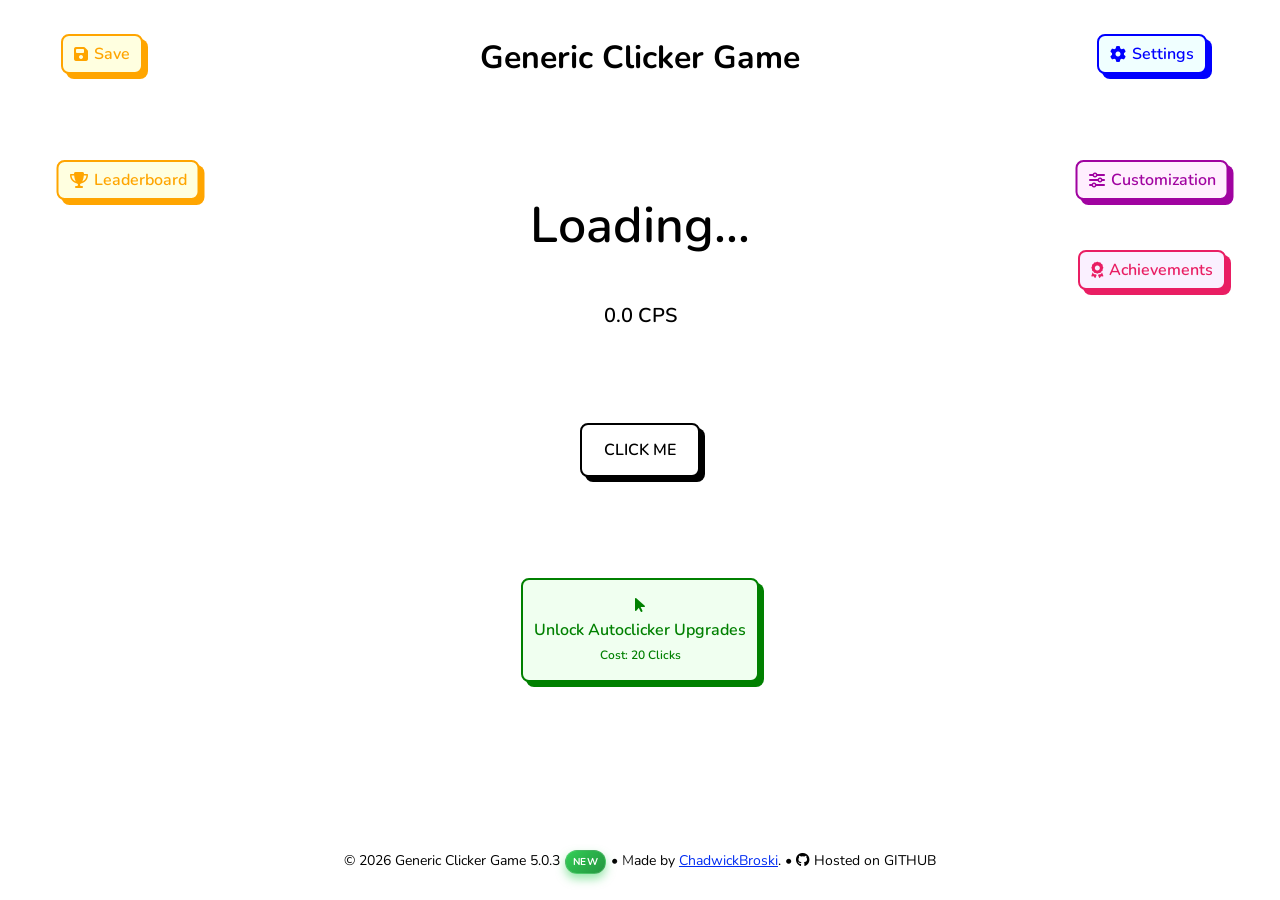
==== commit 71ba2d7d: "added unemployed tag" ====
--- a/newUpdate/index.html
+++ b/newUpdate/index.html
@@ -3,7 +3,7 @@
   <head>
     <meta charset="UTF-8">
     <link rel="stylesheet" href="style.css">
-    <link rel="icon" type="image/x-icon" href="../assets/mainLogo.png">
+    <link rel="icon" type="image/x-icon" href="assets/mainLogo.png">
     <link rel="stylesheet" href="https://cdnjs.cloudflare.com/ajax/libs/font-awesome/6.7.2/css/all.min.css">
     <title>Generic Clicker Game</title>
   </head>
@@ -44,14 +44,14 @@
         <div class="upgrades-top-row">
           <p class="reset-desc" id="achievementsIntro">Achievements are earned by reaching score milestones. This version currently includes click and prestige achievements.</p>
         </div>
-        <h3><i class="fa-solid fa-suitcase-rolling"></i> Early Game</h3>
-        <p class="reset-desc">You're getting started with the game.</p>
+        <h3><i class="fa-solid fa-suitcase-rolling"></i> Click Achievements</h3>
+        <p class="reset-desc">Achievements based on clicks</p>
         <div class="style-grid wide">
           <!-- First Click -->
           <div class="style-card locked" id="firstClick">
             <div class="achievement-status locked" id="firstClickCompleted"><i class="fa-solid fa-lock"></i></div>
             <div class="style-preview upgrade-preview">
-              <img src="../assets/mainLogo.png" alt="First Click" class="upgrade-image">
+              <img src="assets/mainLogo.png" alt="First Click" class="upgrade-image">
               <span style="color:black;">First Click</span>
             </div>
             <div class="style-label">Click for the first time</div>
@@ -62,7 +62,7 @@
           <div class="style-card locked" id="century">
             <div class="achievement-status locked" id="centuryCompleted"><i class="fa-solid fa-lock"></i></div>
             <div class="style-preview upgrade-preview">
-              <img src="../assets/mainLogo.png" alt="Century" class="upgrade-image">
+              <img src="assets/mainLogo.png" alt="Century" class="upgrade-image">
               <span style="color:black">Century</span>
             </div>
             <div class="style-label">Get 100 clicks</div>
@@ -73,7 +73,7 @@
           <div class="style-card locked" id="millennium">
             <div class="achievement-status locked" id="millenniumCompleted"><i class="fa-solid fa-lock"></i></div>
             <div class="style-preview upgrade-preview">
-              <img src="../assets/mainLogo.png" alt="Millennium" class="upgrade-image">
+              <img src="assets/mainLogo.png" alt="Millennium" class="upgrade-image">
               <span style="color:black;">Millennium</span>
             </div>
             <div class="style-label">Get 1,000 clicks</div>
@@ -84,7 +84,7 @@
           <div class="style-card locked" id="millionaire">
             <div class="achievement-status locked" id="millionaireCompleted"><i class="fa-solid fa-lock"></i></div>
             <div class="style-preview upgrade-preview">
-              <img src="../assets/mainLogo.png" alt="Millionaire" class="upgrade-image">
+              <img src="assets/mainLogo.png" alt="Millionaire" class="upgrade-image">
               <span style="color:black;">Millionaire Club</span>
             </div>
             <div class="style-label">Get million clicks</div>
@@ -95,7 +95,7 @@
           <div class="style-card locked" id="billionaire">
             <div class="achievement-status locked" id="billionaireCompleted"><i class="fa-solid fa-lock"></i></div>
             <div class="style-preview upgrade-preview">
-              <img src="../assets/mainLogo.png" alt="Billionaire" class="upgrade-image">
+              <img src="assets/mainLogo.png" alt="Billionaire" class="upgrade-image">
               <span style="color:black;">Click Mogul</span>
             </div>
             <div class="style-label">Get 1 billion clicks</div>
@@ -106,7 +106,7 @@
           <div class="style-card locked" id="trillionaire">
             <div class="achievement-status locked" id="trillionaireCompleted"><i class="fa-solid fa-lock"></i></div>
             <div class="style-preview upgrade-preview">
-              <img src="../assets/mainLogo.png" alt="Trillionaire" class="upgrade-image">
+              <img src="assets/mainLogo.png" alt="Trillionaire" class="upgrade-image">
               <span style="color:black;">Melon Musk</span>
             </div>
             <div class="style-label">Get 1 trillion clicks</div>
@@ -117,7 +117,7 @@
           <div class="style-card locked" id="chillOut">
             <div class="achievement-status locked" id="chillOutCompleted"><i class="fa-solid fa-lock"></i></div>
             <div class="style-preview upgrade-preview">
-              <img src="../assets/mainLogo.png" alt="Chill Out" class="upgrade-image">
+              <img src="assets/mainLogo.png" alt="Chill Out" class="upgrade-image">
               <span style="color:black;">Quadrillionaire? Chill out</span>
             </div>
             <div class="style-label">Get 1 quadrillion clicks</div>
@@ -128,7 +128,7 @@
           <div class="style-card locked" id="clickPrinter">
             <div class="achievement-status locked" id="clickPrinterCompleted"><i class="fa-solid fa-lock"></i></div>
             <div class="style-preview upgrade-preview">
-              <img src="../assets/mainLogo.png" alt="Click Printer go brr" class="upgrade-image">
+              <img src="assets/mainLogo.png" alt="Click Printer go brr" class="upgrade-image">
               <span style="color:black;">Click Printer go brr</span>
             </div>
             <div class="style-label">Get 1 quintillion clicks</div>
@@ -139,7 +139,7 @@
           <div class="style-card locked" id="clickButtonLeftChat">
             <div class="achievement-status locked" id="clickButtonLeftChatCompleted"><i class="fa-solid fa-lock"></i></div>
             <div class="style-preview upgrade-preview">
-              <img src="../assets/mainLogo.png" alt="Click button has left chat" class="upgrade-image">
+              <img src="assets/mainLogo.png" alt="Click button has left chat" class="upgrade-image">
               <span style="color:black;">Click button has left the chat</span>
             </div>
             <div class="style-label">Get 1 septillion clicks</div>
@@ -150,7 +150,7 @@
           <div class="style-card locked" id="sonImCrine">
             <div class="achievement-status locked" id="sonImCrineCompleted"><i class="fa-solid fa-lock"></i></div>
             <div class="style-preview upgrade-preview">
-              <img src="../assets/mainLogo.png" alt="Son Im crine😭😭" class="upgrade-image">
+              <img src="assets/mainLogo.png" alt="Son Im crine😭😭" class="upgrade-image">
               <span style="color:black;">Son Im crine😭😭</span>
             </div>
             <div class="style-label">Get 1 octillion clicks</div>
@@ -161,7 +161,7 @@
           <div class="style-card locked" id="youCanStopNow">
             <div class="achievement-status locked" id="youCanStopNowCompleted"><i class="fa-solid fa-lock"></i></div>
             <div class="style-preview upgrade-preview">
-              <img src="../assets/mainLogo.png" alt="You can stop now" class="upgrade-image">
+              <img src="assets/mainLogo.png" alt="You can stop now" class="upgrade-image">
               <span style="color:black;">You can stop now</span>
             </div>
             <div class="style-label">Get 1 decillion clicks</div>
@@ -172,7 +172,7 @@
           <div class="style-card locked" id="jobApplication">
             <div class="achievement-status locked" id="jobApplicationCompleted"><i class="fa-solid fa-lock"></i></div>
             <div class="style-preview upgrade-preview">
-              <img src="../assets/mainLogo.png" alt="Job Application" class="upgrade-image">
+              <img src="assets/mainLogo.png" alt="Job Application" class="upgrade-image">
               <span style="color:black;">Job Application</span>
             </div>
             <div class="style-label">Get 1 duodecillion clicks</div>
@@ -183,7 +183,7 @@
           <div class="style-card locked" id="leaveSomeForUs">
             <div class="achievement-status locked" id="leaveSomeForUsCompleted"><i class="fa-solid fa-lock"></i></div>
             <div class="style-preview upgrade-preview">
-              <img src="../assets/mainLogo.png" alt="Leave some for us ✌️" class="upgrade-image">
+              <img src="assets/mainLogo.png" alt="Leave some for us ✌️" class="upgrade-image">
               <span style="color:black;">Leave some for us ✌️</span>
             </div>
             <div class="style-label">Get 1 septendecillion clicks</div>
@@ -197,7 +197,7 @@
           <div class="style-card locked" id="firstPrestige">
             <div class="achievement-status locked" id="firstPrestigeCompleted"><i class="fa-solid fa-lock"></i></div>
             <div class="style-preview upgrade-preview">
-              <img src="../assets/mainLogo.png" alt="First Prestige" class="upgrade-image">
+              <img src="assets/mainLogo.png" alt="First Prestige" class="upgrade-image">
               <span style="color:black;">First Prestige</span>
             </div>
             <div class="style-label">Prestige for the first time</div>
@@ -228,7 +228,7 @@
           <div class="style-card" id="mouse">
             <div class="upgrade-count" id="mouseUpgradeCount">0</div>
             <div class="style-preview upgrade-preview">
-              <img src="../assets/lowEndMouse.png" alt="Mouse upgrade" class="upgrade-image">
+              <img src="assets/lowEndMouse.png" alt="Mouse upgrade" class="upgrade-image">
               <span style="color:black;">Low-End Mouse</span>
             </div>
             <div class="style-label">Current: 0.0 CPS</div>
@@ -239,7 +239,7 @@
           <div class="style-card" id="servant">
             <div class="upgrade-count" id="servantUpgradeCount">0</div>
             <div class="style-preview upgrade-preview">
-              <img src="../assets/servant.png" alt="Servant upgrade" class="upgrade-image">
+              <img src="assets/servant.png" alt="Servant upgrade" class="upgrade-image">
               <span style="color:black;">Servant</span>
             </div>
             <div class="style-label">Current: 0.0 CPS</div>
@@ -250,7 +250,7 @@
           <div class="style-card" id="robot">
             <div class="upgrade-count" id="robotUpgradeCount">0</div>
             <div class="style-preview upgrade-preview">
-              <img src="../assets/robot.png" alt="Robot upgrade" class="upgrade-image">
+              <img src="assets/robot.png" alt="Robot upgrade" class="upgrade-image">
               <span style="color:black;">Robot</span>
             </div>
             <div class="style-label">Current: 0.0 CPS</div>
@@ -261,7 +261,7 @@
           <div class="style-card" id="team">
             <div class="upgrade-count" id="teamUpgradeCount">0</div>
             <div class="style-preview upgrade-preview">
-              <img src="../assets/team.png" alt="Team upgrade" class="upgrade-image">
+              <img src="assets/team.png" alt="Team upgrade" class="upgrade-image">
               <span style="color:black;">Team</span>
             </div>
             <div class="style-label">Current: 0.0 CPS</div>
@@ -272,7 +272,7 @@
           <div class="style-card" id="army">
             <div class="upgrade-count" id="armyUpgradeCount">0</div>
             <div class="style-preview upgrade-preview">
-              <img src="../assets/army.png" alt="Army upgrade" class="upgrade-image">
+              <img src="assets/army.png" alt="Army upgrade" class="upgrade-image">
               <span style="color:black;">Army</span>
             </div>
             <div class="style-label">Current: 0.0 CPS</div>
@@ -283,7 +283,7 @@
           <div class="style-card" id="hacker">
             <div class="upgrade-count" id="hackerUpgradeCount">0</div>
             <div class="style-preview upgrade-preview">
-              <img src="../assets/hacker.png" alt="Hacker upgrade" class="upgrade-image">
+              <img src="assets/hacker.png" alt="Hacker upgrade" class="upgrade-image">
               <span style="color:black;">Hacker</span>
             </div>
             <div class="style-label">Current: 0.0 CPS</div>
@@ -294,7 +294,7 @@
           <div class="style-card" id="server">
             <div class="upgrade-count" id="serverUpgradeCount">0</div>
             <div class="style-preview upgrade-preview">
-              <img src="../assets/server.png" alt="Server upgrade" class="upgrade-image">
+              <img src="assets/server.png" alt="Server upgrade" class="upgrade-image">
               <span style="color:black;">Server</span>
             </div>
             <div class="style-label">Current: 0.0 CPS</div>
@@ -305,7 +305,7 @@
           <div class="style-card" id="dataCenter">
             <div class="upgrade-count" id="dataCenterUpgradeCount">0</div>
             <div class="style-preview upgrade-preview">
-              <img src="../assets/dataCenter.png" alt="Data Center upgrade" class="upgrade-image">
+              <img src="assets/dataCenter.png" alt="Data Center upgrade" class="upgrade-image">
               <span style="color:black;">Data Center</span>
             </div>
             <div class="style-label">Current: 0.0 CPS</div>
@@ -316,7 +316,7 @@
           <div class="style-card" id="automationLab">
             <div class="upgrade-count" id="automationLabUpgradeCount">0</div>
             <div class="style-preview upgrade-preview">
-              <img src="../assets/automationLab.png" alt="Automation Lab upgrade" class="upgrade-image">
+              <img src="assets/automationLab.png" alt="Automation Lab upgrade" class="upgrade-image">
               <span style="color:black;">Automation Lab</span>
             </div>
             <div class="style-label">Current: 0.0 CPS</div>
@@ -327,7 +327,7 @@
           <div class="style-card" id="cloudRegion">
             <div class="upgrade-count" id="cloudRegionUpgradeCount">0</div>
             <div class="style-preview upgrade-preview">
-              <img src="../assets/cloudRegion.png" alt="Cloud Region upgrade" class="upgrade-image">
+              <img src="assets/cloudRegion.png" alt="Cloud Region upgrade" class="upgrade-image">
               <span style="color:black;">Cloud Region</span>
             </div>
             <div class="style-label">Current: 0.0 CPS</div>
@@ -338,7 +338,7 @@
           <div class="style-card" id="superComputer">
             <div class="upgrade-count" id="superComputerUpgradeCount">0</div>
             <div class="style-preview upgrade-preview">
-              <img src="../assets/superComputer.png" alt="Super Computer upgrade" class="upgrade-image">
+              <img src="assets/superComputer.png" alt="Super Computer upgrade" class="upgrade-image">
               <span style="color:black;">Super Computer</span>
             </div>
             <div class="style-label">Current: 0.0 CPS</div>
@@ -349,7 +349,7 @@
           <div class="style-card" id="quantumComputer">
             <div class="upgrade-count" id="quantumComputerUpgradeCount">0</div>
             <div class="style-preview upgrade-preview">
-              <img src="../assets/quantumComputer.png" alt="Quantum Computer upgrade" class="upgrade-image">
+              <img src="assets/quantumComputer.png" alt="Quantum Computer upgrade" class="upgrade-image">
               <span style="color:black;">Quantum Computer</span>
             </div>
             <div class="style-label">Current: 0.0 CPS</div>
@@ -360,11 +360,55 @@
           <div class="style-card" id="unemployed">
             <div class="upgrade-count" id="unemployedUpgradeCount">0</div>
             <div class="style-preview upgrade-preview">
-              <img src="../assets/unemployed.png" alt="Unemployed upgrade" class="upgrade-image">
+              <img src="assets/unemployed.png" alt="Unemployed upgrade" class="upgrade-image">
               <span style="color:black;">Unemployed</span>
             </div>
             <div class="style-label">Current: 0.0 CPS</div>
             <div class="style-sublabel" id="unemployedSublabel">Cost: 1,000 Clicks | +10.0 CPS</div>
+          </div>
+
+          <!-- Click Angel -->
+          <div class="style-card" id="clickAngel">
+            <div class="upgrade-count" id="clickAngelUpgradeCount">0</div>
+            <div class="style-preview upgrade-preview">
+              <img src="assets/clickAngel.png" alt="Click Angel upgrade" class="upgrade-image">
+              <span style="color:black;">Click Angel</span>
+            </div>
+            <div class="style-label">Current: 0.0 CPS</div>
+            <div class="style-sublabel" id="clickAngelSublabel">Cost: 5,000,000 Clicks | +100,000.0 CPS</div>
+          </div>
+
+          <!-- Click Archangel -->
+          <div class="style-card" id="clickArchangel">
+            <div class="upgrade-count" id="clickArchangelUpgradeCount">0</div>
+            <div class="style-preview upgrade-preview">
+              <img src="assets/clickArchangel.png" alt="Click Archangel upgrade" class="upgrade-image">
+              <span style="color:black;">Click Archangel</span>
+            </div>
+            <div class="style-label">Current: 0.0 CPS</div>
+            <div class="style-sublabel" id="clickArchangelSublabel">Cost: 15,000,000 Clicks | +300,000.0 CPS</div>
+          </div>
+
+          <!-- Click Demigod -->
+          <div class="style-card" id="clickDemigod">
+            <div class="upgrade-count" id="clickDemigodUpgradeCount">0</div>
+            <div class="style-preview upgrade-preview">
+              <img src="assets/clickDemigod.png" alt="Click Demigod upgrade" class="upgrade-image">
+              <span style="color:black;">Click Demigod</span>
+            </div>
+            <div class="style-label">Current: 0.0 CPS</div>
+            <div class="style-sublabel" id="clickDemigodSublabel">Cost: 50,000,000 Clicks | +1,000,000.0 CPS</div>
+          </div>
+
+          <!-- Click God -->
+          <div class="style-card" id="clickGod">
+            <div class="upgrade-count" id="clickGodUpgradeCount">0</div>
+            <div class="style-preview upgrade-preview">
+              <img src="assets/clickGod.png" alt="Click God upgrade" class="upgrade-image">
+              <span style="color:black;">Click God</span>
+            </div>
+            <div class="style-label">Current: 0.0 CPS</div>
+            <div class="style-sublabel" id="clickGodSublabel">Cost: 150,000,000 Clicks | +3,000,000.0 CPS</div>
           </div>
 
         </div>
@@ -381,7 +425,7 @@
         <div class="style-card" id="prestige" style="margin-top: 8px;">
           <div class="upgrade-count" id="prestigeUpgradeCount">0</div>
           <div class="style-preview upgrade-preview">
-            <img src="../assets/prestige.png" alt="Prestige" class="upgrade-image">
+            <img src="assets/prestige.png" alt="Prestige" class="upgrade-image">
             <span style="color:black;">Prestige</span>
           </div>
           <div class="style-label">Current: x1.0 CPS multiplier</div>
@@ -419,13 +463,13 @@
             <div class="style-sublabel" id="blueSublabel">🔒 Unlock at 1,000</div>
           </div>
 
-          <!-- Gold -->
-          <div class="style-card" data-style="gold" id="goldStyleBtn">
-            <div class="style-preview">
-              <span style="color:#B8860B;">YourName</span>
-            </div>
-            <div class="style-label">Gold</div>
-            <div class="style-sublabel" id="goldSublabel">🔒 Unlock at 10,000</div>
+          <!-- Green -->
+          <div class="style-card" data-style="green" id="greenStyleBtn">
+            <div class="style-preview">
+              <span style="color:#32CD32;">YourName</span>
+            </div>
+            <div class="style-label">Green</div>
+            <div class="style-sublabel" id="greenSublabel">🔒 Unlock at 5,000</div>
           </div>
 
           <!-- Purple -->
@@ -434,25 +478,160 @@
               <span style="color:#7B2FBE;">YourName</span>
             </div>
             <div class="style-label">Purple</div>
-            <div class="style-sublabel" id="purpleSublabel">🔒 Unlock at 100,000</div>
-          </div>
-
-          <!-- Red-Pink Gradient -->
-          <div class="style-card locked" data-style="gradient-redpink" id="redPinkStyleBtn">
-            <div class="style-preview">
-              <span style="background:linear-gradient(90deg,#e8000d,#ff69b4); -webkit-background-clip:text; -webkit-text-fill-color:transparent; background-clip:text;">YourName</span>
-            </div>
-            <div class="style-label">Crimson Fade</div>
-            <div class="style-sublabel" id="redPinkSublabel">🔒 Unlock at 1,000,000</div>
+            <div class="style-sublabel" id="purpleSublabel">🔒 Unlock at 25,000</div>
+          </div>
+
+          <!-- Cyan -->
+          <div class="style-card" data-style="cyan" id="cyanStyleBtn">
+            <div class="style-preview">
+              <span style="color:#00CED1;">YourName</span>
+            </div>
+            <div class="style-label">Cyan</div>
+            <div class="style-sublabel" id="cyanSublabel">🔒 Unlock at 100,000</div>
+          </div>
+
+          <!-- Crimson -->
+          <div class="style-card locked" data-style="crimson" id="crimsonStyleBtn">
+            <div class="style-preview">
+              <span style="color:#8B0000;">YourName</span>
+            </div>
+            <div class="style-label">Crimson</div>
+            <div class="style-sublabel" id="crimsonSublabel">🔒 Unlock at 500,000</div>
+          </div>
+
+          <!-- Silver -->
+          <div class="style-card locked" data-style="silver" id="silverStyleBtn">
+            <div class="style-preview">
+              <span style="background:linear-gradient(90deg,#f5f5f5,#c0c0c0,#e8e8e8); -webkit-background-clip:text; -webkit-text-fill-color:transparent;">YourName</span>
+            </div>
+            <div class="style-label">Silver</div>
+            <div class="style-sublabel" id="silverSublabel">🔒 Unlock at 1,000,000</div>
+          </div>
+
+          <!-- Gold -->
+          <div class="style-card locked" data-style="gold" id="goldStyleBtn">
+            <div class="style-preview">
+              <span style="color:#B8860B;">YourName</span>
+            </div>
+            <div class="style-label">Gold</div>
+            <div class="style-sublabel" id="goldSublabel">🔒 Unlock at 5,000,000</div>
+          </div>
+
+          <!-- Emerald -->
+          <div class="style-card locked" data-style="emerald" id="emeraldStyleBtn">
+            <div class="style-preview">
+              <span style="background:linear-gradient(90deg,#50C878,#2E8B57); -webkit-background-clip:text; -webkit-text-fill-color:transparent;">YourName</span>
+            </div>
+            <div class="style-label">Emerald</div>
+            <div class="style-sublabel" id="emeraldSublabel">🔒 Unlock at 10,000,000</div>
+          </div>
+
+          <!-- Sapphire -->
+          <div class="style-card locked" data-style="sapphire" id="sapphireStyleBtn">
+            <div class="style-preview">
+              <span style="background:linear-gradient(90deg,#0F52BA,#5B79D2); -webkit-background-clip:text; -webkit-text-fill-color:transparent;">YourName</span>
+            </div>
+            <div class="style-label">Sapphire</div>
+            <div class="style-sublabel" id="sapphireSublabel">🔒 Unlock at 25,000,000</div>
+          </div>
+
+          <!-- Ruby -->
+          <div class="style-card locked" data-style="ruby" id="rubyStyleBtn">
+            <div class="style-preview">
+              <span style="background:linear-gradient(90deg,#8B0000,#FF4500); -webkit-background-clip:text; -webkit-text-fill-color:transparent;">YourName</span>
+            </div>
+            <div class="style-label">Ruby</div>
+            <div class="style-sublabel" id="rubySublabel">🔒 Unlock at 50,000,000</div>
+          </div>
+
+          <!-- Amethyst -->
+          <div class="style-card locked" data-style="amethyst" id="amethystStyleBtn">
+            <div class="style-preview">
+              <span style="background:linear-gradient(90deg,#9B59B6,#D291BC); -webkit-background-clip:text; -webkit-text-fill-color:transparent;">YourName</span>
+            </div>
+            <div class="style-label">Amethyst</div>
+            <div class="style-sublabel" id="amethystSublabel">🔒 Unlock at 100,000,000</div>
+          </div>
+
+          <!-- Plasma -->
+          <div class="style-card locked" data-style="plasma" id="plasmaStyleBtn">
+            <div class="style-preview">
+              <span style="background:linear-gradient(90deg,#8A2BE2,#00FFFF,#FF1493); -webkit-background-clip:text; -webkit-text-fill-color:transparent;">YourName</span>
+            </div>
+            <div class="style-label">Plasma</div>
+            <div class="style-sublabel" id="plasmaSublabel">🔒 Unlock at 250,000,000</div>
+          </div>
+
+          <!-- Galaxy -->
+          <div class="style-card locked" data-style="galaxy" id="galaxyStyleBtn">
+            <div class="style-preview">
+              <span style="background:linear-gradient(90deg,#120136,#4A00E0,#2A2A72); -webkit-background-clip:text; -webkit-text-fill-color:transparent;">YourName</span>
+            </div>
+            <div class="style-label">Galaxy</div>
+            <div class="style-sublabel" id="galaxySublabel">🔒 Unlock at 500,000,000</div>
+          </div>
+
+          <!-- Void -->
+          <div class="style-card locked" data-style="void" id="voidStyleBtn">
+            <div class="style-preview">
+              <span style="background:linear-gradient(90deg,#0d0d0d,#330033,#0d0d0d); -webkit-background-clip:text; -webkit-text-fill-color:transparent;">YourName</span>
+            </div>
+            <div class="style-label">Void</div>
+            <div class="style-sublabel" id="voidSublabel">🔒 Unlock at 1,000,000,000</div>
           </div>
 
           <!-- Rainbow -->
-          <div class="style-card locked" data-style="gradient-rainbow" id="rainbowStyleBtn">
-            <div class="style-preview">
-              <span style="background:linear-gradient(90deg,#e8000d,#ff8c00,#FFD700,#1a6fcf,#7B2FBE); -webkit-background-clip:text; -webkit-text-fill-color:transparent; background-clip:text;">YourName</span>
+          <div class="style-card locked" data-style="rainbow" id="rainbowStyleBtn">
+            <div class="style-preview">
+              <span style="background:linear-gradient(90deg,#e8000d,#ff8c00,#FFD700,#1a6fcf,#7B2FBE); -webkit-background-clip:text; -webkit-text-fill-color:transparent;">YourName</span>
             </div>
             <div class="style-label">Rainbow</div>
-            <div class="style-sublabel" id="rainbowSublabel">🔒 Unlock at 10,000,000</div>
+            <div class="style-sublabel" id="rainbowSublabel">🔒 Unlock at 5,000,000,000</div>
+          </div>
+
+          <!-- Solar Flare -->
+          <div class="style-card locked" data-style="solar-flare" id="solarFlareStyleBtn">
+            <div class="style-preview">
+              <span style="background:linear-gradient(90deg,#ff8c00,#ffd700,#ffea00); -webkit-background-clip:text; -webkit-text-fill-color:transparent;">YourName</span>
+            </div>
+            <div class="style-label">Solar Flare</div>
+            <div class="style-sublabel" id="solarFlareSublabel">🔒 Unlock at 10,000,000,000</div>
+          </div>
+
+          <!-- Nebula -->
+          <div class="style-card locked" data-style="nebula" id="nebulaStyleBtn">
+            <div class="style-preview">
+              <span style="background:linear-gradient(90deg,#ff6ec7,#7c70ff,#4de0ff); -webkit-background-clip:text; -webkit-text-fill-color:transparent;">YourName</span>
+            </div>
+            <div class="style-label">Nebula</div>
+            <div class="style-sublabel" id="nebulaSublabel">🔒 Unlock at 25,000,000,000</div>
+          </div>
+
+          <!-- Cosmic -->
+          <div class="style-card locked" data-style="cosmic" id="cosmicStyleBtn">
+            <div class="style-preview">
+              <span style="background:linear-gradient(90deg,#ff00ff,#00ffff,#ffff00); -webkit-background-clip:text; -webkit-text-fill-color:transparent;">YourName</span>
+            </div>
+            <div class="style-label">Cosmic</div>
+            <div class="style-sublabel" id="cosmicSublabel">🔒 Unlock at 50,000,000,000</div>
+          </div>
+
+          <!-- Celestial -->
+          <div class="style-card locked" data-style="celestial" id="celestialStyleBtn">
+            <div class="style-preview">
+              <span style="background:linear-gradient(90deg,#ffffff,#ffd700,#fffacd); -webkit-background-clip:text; -webkit-text-fill-color:transparent;">YourName</span>
+            </div>
+            <div class="style-label">Celestial</div>
+            <div class="style-sublabel" id="celestialSublabel">🔒 Unlock at 100,000,000,000</div>
+          </div>
+
+          <!-- Infinite -->
+          <div class="style-card locked" data-style="infinite" id="infiniteStyleBtn">
+            <div class="style-preview">
+              <span style="background:linear-gradient(90deg,#ff00ff,#00ffff,#ffff00,#ffffff); -webkit-background-clip:text; -webkit-text-fill-color:transparent;">YourName</span>
+            </div>
+            <div class="style-label">Infinite</div>
+            <div class="style-sublabel" id="infiniteSublabel">🔒 Unlock at 1,000,000,000,000</div>
           </div>
         </div>
         <h3><i class="fa-solid fa-music"></i> BACKGROUND MUSIC</h3>
@@ -563,7 +742,7 @@
       <p class="informer"><i class="fa-solid fa-circle-info"></i>Progress saved!</p>
     </div>
 
-    <p class="auto-save" style="white-space: nowrap;position:absolute;top:93%;left:50%;transform:translateX(-50%);">© 2026 Generic Clicker Game 5<code class="new" id="updatesBtn">NEW</code>&bull; Made by <a href="chadwickbroski.github.io" style="color:#002CF2;">ChadwickBroski</a>. &bull; <i class="fa-brands fa-github"></i> Hosted on GITHUB</p>
+    <p class="auto-save" style="white-space: nowrap;position:absolute;top:93%;left:50%;transform:translateX(-50%);">© 2026 Generic Clicker Game 5.0.3<code class="new" id="updatesBtn">NEW</code>&bull; Made by <a href="chadwickbroski.github.io" style="color:#002CF2;">ChadwickBroski</a>. &bull; <i class="fa-brands fa-github"></i> Hosted on GITHUB</p>
 
     <!-- type="module" is required for Firebase imports to work -->
     <script type="module" src="script.js"></script>
--- a/newUpdate/style.css
+++ b/newUpdate/style.css
@@ -371,8 +371,11 @@
 
 .name-style-default { color: black; }
 .name-style-blue { color: #1a6fcf; }
+.name-style-green { color: #32CD32; }
 .name-style-gold { color: #B8860B; }
 .name-style-purple { color: #7B2FBE; }
+.name-style-cyan { color: #00CED1; }
+.name-style-crimson { color: #8B0000; }
 
 .name-style-gradient {
   display: inline-block;
@@ -382,12 +385,191 @@
   -webkit-text-fill-color: transparent;
 }
 
-.name-style-crimson-fade {
-  background-image: linear-gradient(90deg, #e8000d, #ff69b4);
+.name-style-silver {
+  background-image: linear-gradient(90deg, #f5f5f5, #c0c0c0, #e8e8e8);
+}
+
+.name-style-emerald {
+  background-image: linear-gradient(90deg, #50C878, #2E8B57);
+}
+
+.name-style-sapphire {
+  background-image: linear-gradient(90deg, #0F52BA, #5B79D2);
+}
+
+.name-style-ruby {
+  background-image: linear-gradient(90deg, #8B0000, #FF4500);
+}
+
+.name-style-amethyst {
+  background-image: linear-gradient(90deg, #9B59B6, #D291BC);
+}
+
+.name-style-plasma {
+  background-image: linear-gradient(90deg, #8A2BE2, #00FFFF, #FF1493);
+  background-size: 300% 300%;
+}
+
+.name-style-plasma.name-style-animated {
+  animation: plasma-shift 5s ease infinite;
+}
+
+.name-style-galaxy {
+  background-image: linear-gradient(90deg, #120136, #4A00E0, #2A2A72);
+  background-size: 300% 300%;
+}
+
+.name-style-galaxy.name-style-animated {
+  animation: galaxy-flow 6s ease infinite;
+}
+
+.name-style-void {
+  background-image: linear-gradient(90deg, #0d0d0d, #330033, #0d0d0d);
+  background-size: 200% 200%;
+}
+
+.name-style-void.name-style-animated {
+  animation: void-breath 6s ease infinite;
 }
 
 .name-style-rainbow {
   background-image: linear-gradient(90deg, #e8000d, #ff8c00, #FFD700, #1a6fcf, #7B2FBE);
+  background-size: 300% 300%;
+}
+
+.name-style-rainbow.name-style-animated {
+  animation: rainbow-wave 5s ease infinite;
+}
+
+.name-style-solar-flare {
+  background-image: linear-gradient(90deg, #ffd700, #ff8c00, #ff0000, #ff8c00, #ffd700);
+  background-size: 400% 400%;
+}
+
+.name-style-solar-flare.name-style-animated {
+  animation: solar-flare-pulse 4s ease infinite;
+}
+
+.name-style-nebula {
+  background-image: linear-gradient(90deg, #ff6ec7, #7c70ff, #4de0ff);
+  background-size: 300% 300%;
+}
+
+.name-style-nebula.name-style-animated {
+  animation: nebula-glow 5s ease infinite;
+}
+
+.name-style-cosmic {
+  background-image: linear-gradient(90deg, #ff00ff, #00ffff, #ffff00);
+  background-size: 300% 300%;
+}
+
+.name-style-cosmic.name-style-animated {
+  animation: cosmic-stream 5s ease infinite;
+}
+
+.name-style-celestial {
+  background-image: linear-gradient(90deg, #ffffff, #ffd700, #fffacd);
+  background-size: 300% 300%;
+}
+
+.name-style-celestial.name-style-animated {
+  animation: celestial-shine 6s ease infinite;
+}
+
+.name-style-infinite {
+  background-image:
+    radial-gradient(circle at 15% 20%, rgba(255,255,255,0.85) 0%, rgba(255,255,255,0) 10%),
+    radial-gradient(circle at 80% 30%, rgba(0,255,255,0.7) 0%, rgba(0,255,255,0) 12%),
+    radial-gradient(circle at 50% 80%, rgba(255,0,255,0.7) 0%, rgba(255,0,255,0) 14%),
+    linear-gradient(90deg, #07001a, #14003f, #00193a, #2f005f, #07001a);
+  background-size: 250% 250%;
+  background-blend-mode: screen;
+}
+
+.name-style-infinite.name-style-animated {
+  animation: infinite-supernova 8s ease infinite;
+}
+
+.name-style-animated {
+  animation-fill-mode: both;
+}
+
+@keyframes plasma-shift {
+  0% { background-position: 0% 50%; }
+  50% { background-position: 100% 50%; }
+  100% { background-position: 0% 50%; }
+}
+
+@keyframes galaxy-flow {
+  0% { background-position: 10% 50%; }
+  50% { background-position: 90% 50%; }
+  100% { background-position: 10% 50%; }
+}
+
+@keyframes void-breath {
+  0% { background-position: 50% 40%; filter: brightness(0.95); }
+  50% { background-position: 50% 60%; filter: brightness(1.1); }
+  100% { background-position: 50% 40%; filter: brightness(0.95); }
+}
+
+@keyframes rainbow-wave {
+  0% { background-position: 0% 50%; }
+  50% { background-position: 100% 50%; }
+  100% { background-position: 0% 50%; }
+}
+
+@keyframes solar-flare-pulse {
+  0% { background-position: 0% 50%; filter: brightness(1); }
+  25% { background-position: 30% 50%; filter: brightness(1.3); }
+  50% { background-position: 50% 50%; filter: brightness(1); }
+  75% { background-position: 70% 50%; filter: brightness(1.2); }
+  100% { background-position: 0% 50%; filter: brightness(1); }
+}
+
+@keyframes nebula-glow {
+  0% { background-position: 0% 50%; filter: saturate(0.9); }
+  50% { background-position: 100% 50%; filter: saturate(1.2); }
+  100% { background-position: 0% 50%; filter: saturate(0.9); }
+}
+
+@keyframes cosmic-stream {
+  0% { background-position: 0% 50%; }
+  50% { background-position: 100% 50%; }
+  100% { background-position: 0% 50%; }
+}
+
+@keyframes celestial-shine {
+  0% { background-position: 0% 50%; filter: brightness(1); }
+  50% { background-position: 100% 50%; filter: brightness(1.15); }
+  100% { background-position: 0% 50%; filter: brightness(1); }
+}
+
+@keyframes infinite-flow {
+  0% { background-position: 0% 50%; }
+  25% { background-position: 50% 50%; }
+  50% { background-position: 100% 50%; }
+  75% { background-position: 50% 50%; }
+  100% { background-position: 0% 50%; }
+}
+
+@keyframes infinite-supernova {
+  0% {
+    background-position: 0% 0%, 100% 20%, 80% 100%, 50% 50%;
+    filter: saturate(1) brightness(1);
+  }
+  33% {
+    background-position: 20% 10%, 70% 30%, 60% 90%, 40% 40%;
+    filter: saturate(1.2) brightness(1.05);
+  }
+  66% {
+    background-position: 40% 20%, 60% 50%, 40% 80%, 60% 60%;
+    filter: saturate(1.1) brightness(1.1);
+  }
+  100% {
+    background-position: 0% 0%, 100% 20%, 80% 100%, 50% 50%;
+    filter: saturate(1) brightness(1);
+  }
 }
 
 /* ── Tag badge ── */
